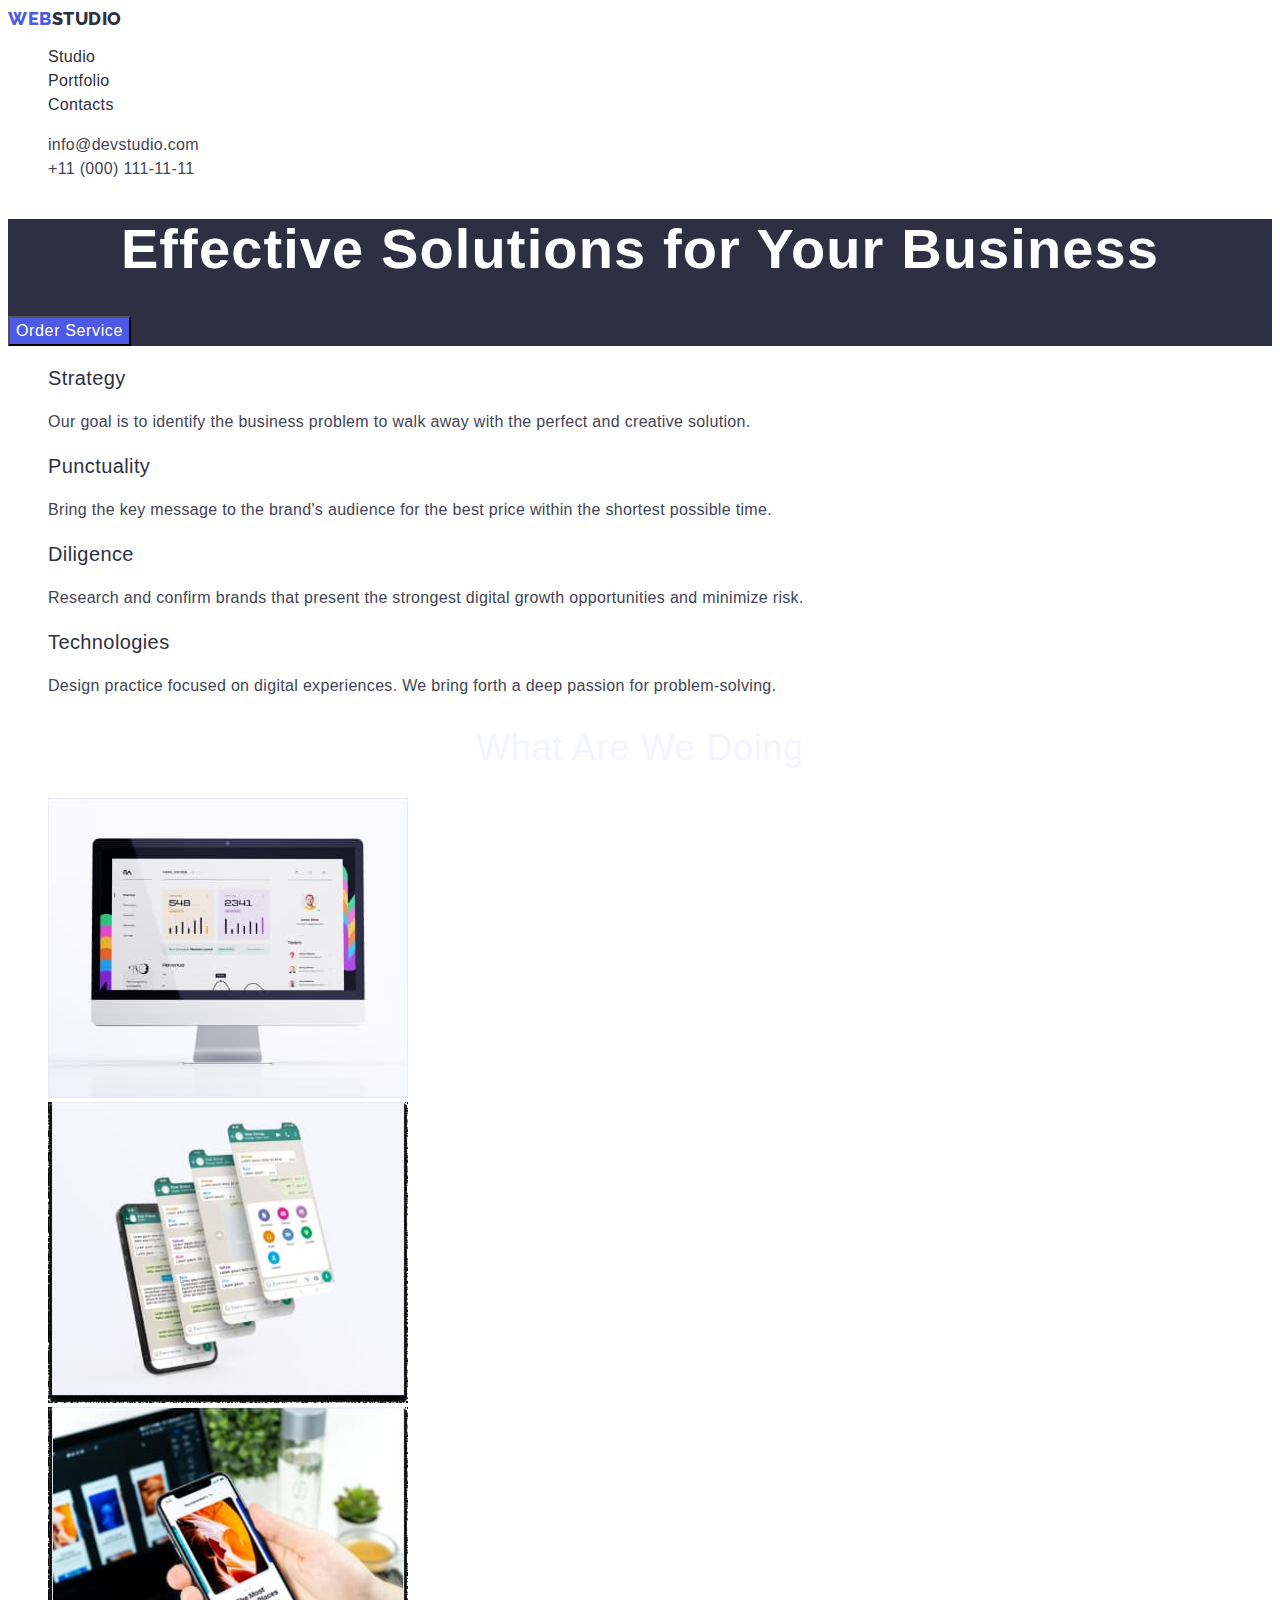
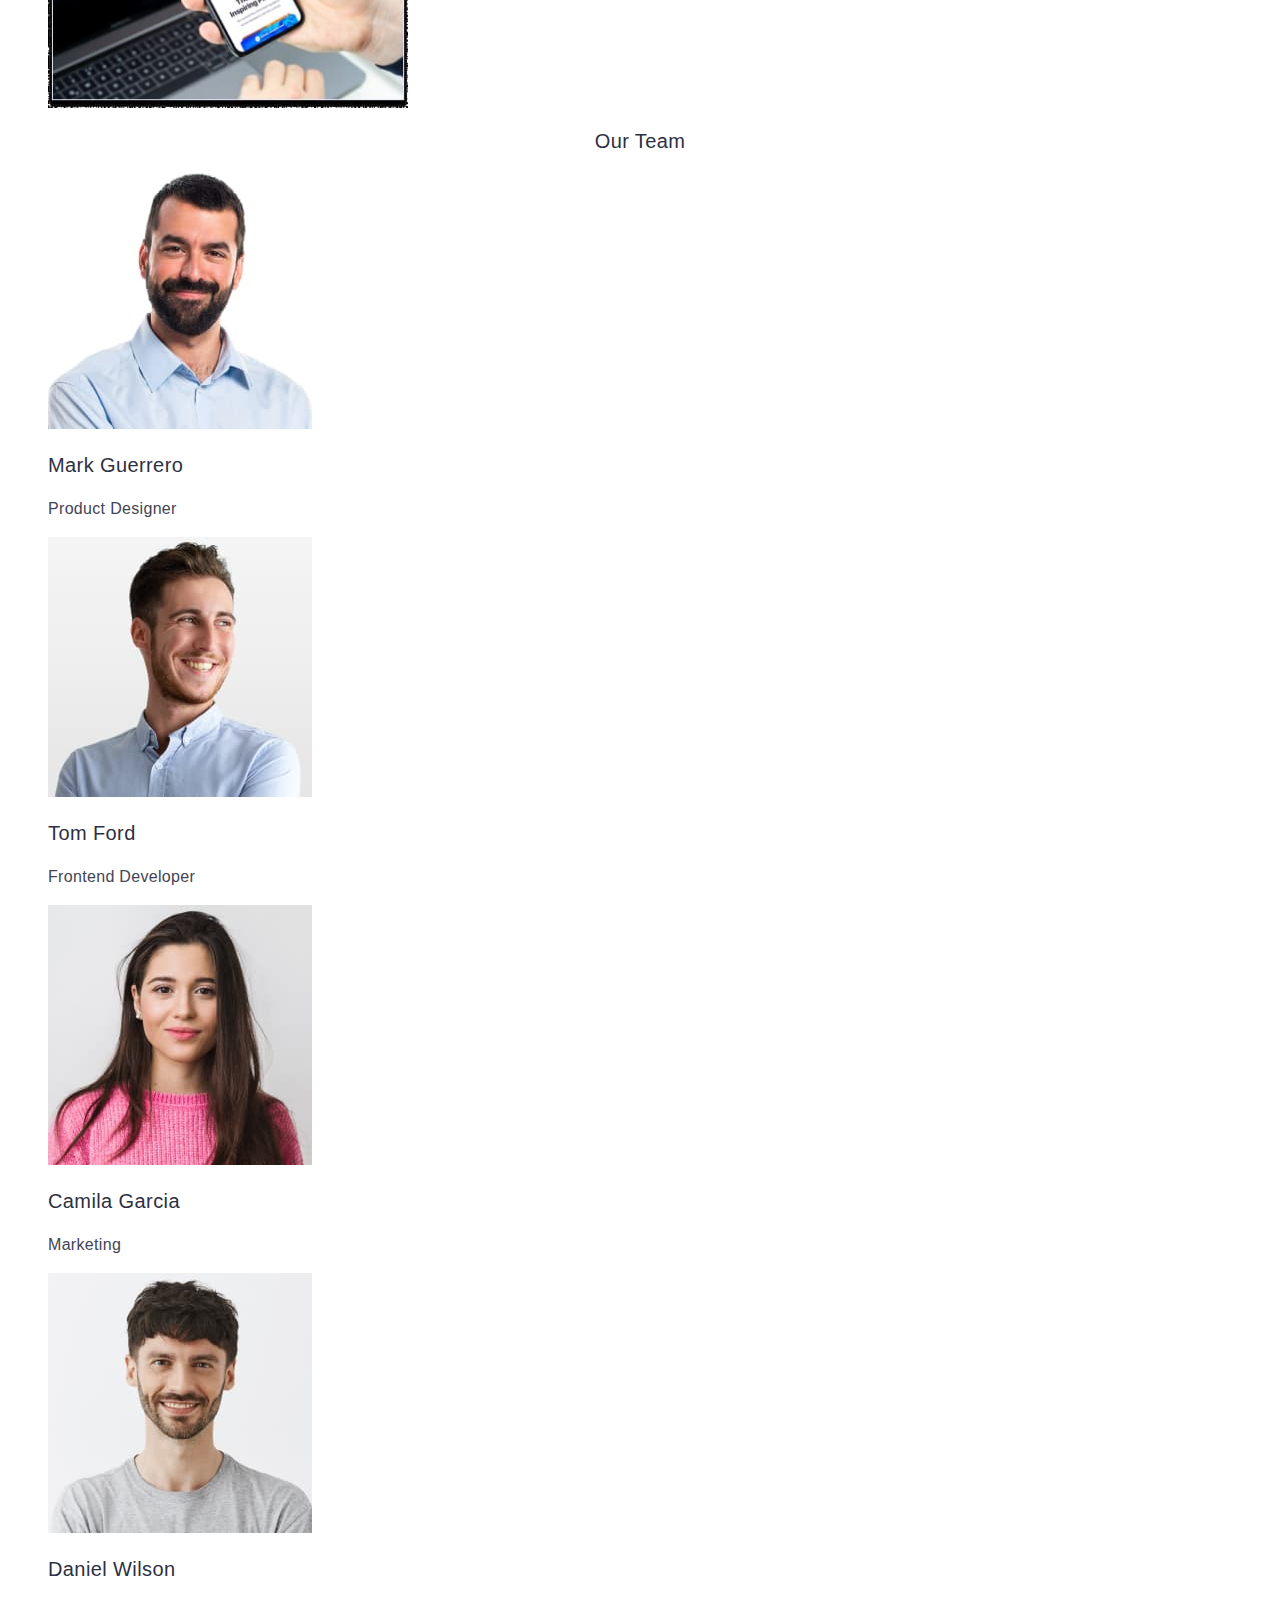
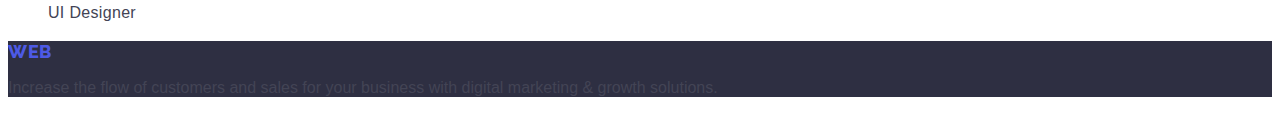
==== index.html @ c0834d3e "Update index.html" ====
<!DOCTYPE html>
<html lang="en">

<head>
  <meta charset="UTF-8">
  <meta http-equiv="X-UA-Compatible" content="IE=edge">
  <meta name="viewport" content="width=device-width, initial-scale=1.0">
  <title>WebStudio</title>
  <link rel="preconnect" href="https://fonts.googleapis.com">
  <link rel="preconnect" href="https://fonts.gstatic.com" crossorigin>
  <link href="https://fonts.googleapis.com/css2?family=Raleway:wght@400;500;700;800;900&display=swap" rel="stylesheet">
  <link rel="stylesheet" href="./css/styles.css">
</head>

<body>
  <header>
    <nav>
      <a href="./index.html" class="logo link">Web<span class="class-span">Studio</span></a>
      <ul class="list">
        <li>
          <a href="./index.html" class="link index-link">Studio</a>
        </li>
        <li>
          <a href="./portfolio.html" class="link index-link">Portfolio</a>
        </li>
        <li>
          <a href="" class="link index-link">Contacts</a>
        </li>
      </ul>
    </nav>
    <address class="addres_header">
      <ul class="list">
        <li>
          <a href="mailto:info@devstudio.com" class="link mail">info@devstudio.com</a>
        </li>
        <li>
          <a href="tel:+110001111111" class="link mail">+11 (000) 111-11-11</a>
        </li>
      </ul>
    </address>
  </header>
  <main>
    <section class="sectionindex">
      <!--1-->
      <h1 class="h1index">Effective Solutions
        for Your Business</h1>
      <button type="button" class="buttonorder">Order Service</button>
    </section>
    <section class="sectiontwoindex">
      <!--section 2-->
      <h2 hidden class="h2section2">Advantage</h2>
      <ul class="list">
        <li>
          <h3 class="sectiontwoh">Strategy</h3>
          <p class="sectiontwo-p">Our goal is to identify the business problem to walk away with the perfect and
            creative solution.</p>
        </li>
        <li>
          <h3 class="sectiontwoh">Punctuality</h3>
          <p class="sectiontwo-p">Bring the key message to the brand's audience for the best price within the shortest
            possible time.</p>
        </li>
        <li>
          <h3 class="sectiontwoh">Diligence</h3>
          <p class="sectiontwo-p">Research and confirm brands that present the strongest digital growth opportunities
            and minimize risk.</p>
        </li>
        <li>
          <h3 class="sectiontwoh">Technologies</h3>
          <p class="sectiontwo-p">Design practice focused on digital experiences. We bring forth a deep passion for
            problem-solving.</p>
        </li>
      </ul>
    </section>
    <section class="section-3index">
      <!--section 3-->
      <h2 class="section-threeh">What are we doing</h2>
      <ul class="list">
        <li>
          <img src="./images/section2/img-1.jpg" alt="computer" width="360" />
        </li>
        <li>
          <img src="./images/section2/img-2.jpg" alt="smartphone" width="360" />
        </li>
        <li>
          <img src="./images/section2/img-3.jpg" alt="smartphone" width="360" />
        </li>
      </ul>
    </section>
    <section class="section-3index">
      <!--4-->
      <h2 class="section-four">Our Team</h2>
      <ul class="list">
        <li class="section4-li">
          <img src="./images/section3/mark-guererro.jpg" alt="human" width="264" height="260" />
          <h3 class="section-3h">Mark Guerrero</h3>
          <p class="sectiontwo-p">Product Designer</p>
        </li>
        <li class="section4-li">
          <img src="./images/section3/tom-ford.jpg" alt="human" width="264" height="260" />
          <h3 class="section-3h">Tom Ford</h3>
          <p class="sectiontwo-p">Frontend Developer</p>
        </li>
        <li class="section4-li">
          <img src="./images/section3/camila-garcia.jpg" alt="girl" width="264" height="260" />
          <h3 class="section-3h">Camila Garcia</h3>
          <p class="sectiontwo-p">Marketing</p>
        </li>
        <li class="section4-li">
          <img src="./images/section3/daniel-wilson.jpg" alt="human" width="264" height="260" />
          <h3 class="section-3h">Daniel Wilson</h3>
          <p class="sectiontwo-p">UI Designer</p>
        </li>
      </ul>
    </section>
  </main>
  <footer class="fon-footer">
    <a href="./index.html" class="logo link">Web<span class="class-span">Studio</span></a>
    <p class="footer-text">Increase the flow of customers and sales for your business with digital marketing & growth
      solutions.</p>
  </footer>
</body>

</html>
---- css/styles.css ----
/*PORTFOLIO*/
/*body*/
body{
  font-family: "Roboto", sans-serif;
}
  body{
    color: #434455;
    background-color: #FFFFFF;
  }
/*logo*/
/*.logo{
  font-family: 'Raleway', sans-serif
}*/
.logo{
  font-family: "Raleway",sans-serif;
  font-weight: 800;
  font-size: 18px;
  line-height: 1.17;
  letter-spacing: 0.03em;
  text-transform: uppercase;
  color: #4d5ae5;
}
.class-span{
  color: #2e2f42;
}

/*NAV*/
.mail{
    font-weight: 500;
      line-height: 1.5;
      letter-spacing: 0.02em;
color: #434455;
      font-style: normal;
}
/*нижнее подчеркивание*/
.link{
text-decoration: none;
}
/*toczka v spiske*/
.list{
  list-style: none;
}

.link:hover{
  color: #404bbf;
}
.link:focus{
  color: #404bbf;
}







/*addres_header*/
.addres_header{
  font-style: normal;
}


.mail:hover{
  color: #404bbf;
}
.mail:focus{
  color: #404bbf;
}
                      /*1 ul*/


.filters{
  font-family: "Roboto", sans-serif;
  font-weight: 500;
  font-size: 16px;
  line-height: 1.5;
  letter-spacing: 0.04em;
  color: #4d5ae5;
  background-color: #F4F4FD;
  cursor: pointer;
}
.filters:hover{
  color: #FFFFFF;
  background-color: #404BBF;
}
.filters:focus{
  color: #FFFFFF;
  background-color: #404BBF;
}
                      /*2 ul*/


                    /*2 ul*/
.list-2{
  font-weight: 500;
  font-size: 20px;
  line-height: 1.2;
  letter-spacing: 0.02em;
  color: #2e2f42;
}
.small-text{
  font-size: 16px;
  line-height: 1.5;
  letter-spacing: 0.02em;
  color: #434455;
}
/*footer*/
.fon-footer{
  background-color: #2e2f42;
}
/*spisok 1 sekcia*/

/*PORTFOLIO*/

/*INDEX.HTML*/
.index-link{
  line-height: 1.5;
  font-weight: 500;
  font-size: 16px;
  letter-spacing: 0.02em;
  color: #2e2f42;
}
.portfolio-link{
  line-height: 1.5;
  font-weight: 500;
  font-size: 16px;
  letter-spacing: 0.02em;
  color: #2e2f42;
}

.contacts-link{
  line-height: 1.5;
  font-weight: 500;
  font-size: 16px;
  letter-spacing: 0.02em;
  color: #2e2f42;
}

.sectionindex{
  background-color: #2e2f42;
}
.h1index{
  font-size: 56px;
  line-height: 1.07;
  text-align: center;
  letter-spacing: 0.02em;
  color: #ffffff;
}
.buttonorder{
  background-color: #4D5AE5;
  font-family: 'Roboto',sans-serif;
  font-weight: 500;
  font-size: 16px;
  line-height: 1.5;
  letter-spacing: 0.04em;
  color: #ffffff;
  cursor: pointer;
}
.buttonorder:hover{
  background-color: #404BBF;
}
.buttonorder:focus{
  background-color: #404BBF;
}
.sectiontwoh{
  font-weight: 500;
  font-size: 20px;
  line-height: 1.2;
  letter-spacing: 0.02em;
color: #2e2f42;
}
.sectiontwo-p{
  font-size: 16px;
  line-height: 1.5;
letter-spacing: 0.02em;
  color: #434455;
}
.section-threeh{
font-weight: 500;
font-size: 36px;
line-height: 1.11;
text-align: center;
letter-spacing: 0.02em;
color: #F4F4FD;
text-transform: capitalize;
}
.section-four{
  font-weight: 500;
  font-size: 20px;
  line-height: 1.2;
  text-align: center;
  letter-spacing: 0.02em;
  color: #2e2f42 ;
  text-transform: capitalize;
}

.section-index{
  background-color: #F4F4FD;

}
.section4-li{
  background-color: #FFFFFF;
}
/*zagolovok 4 sekcia h3*/
.section-3h{
  font-weight: 500;
  font-size: 20px;
  line-height: 1.2;
  letter-spacing: 0.02em;
  color: #2e2f42;
}
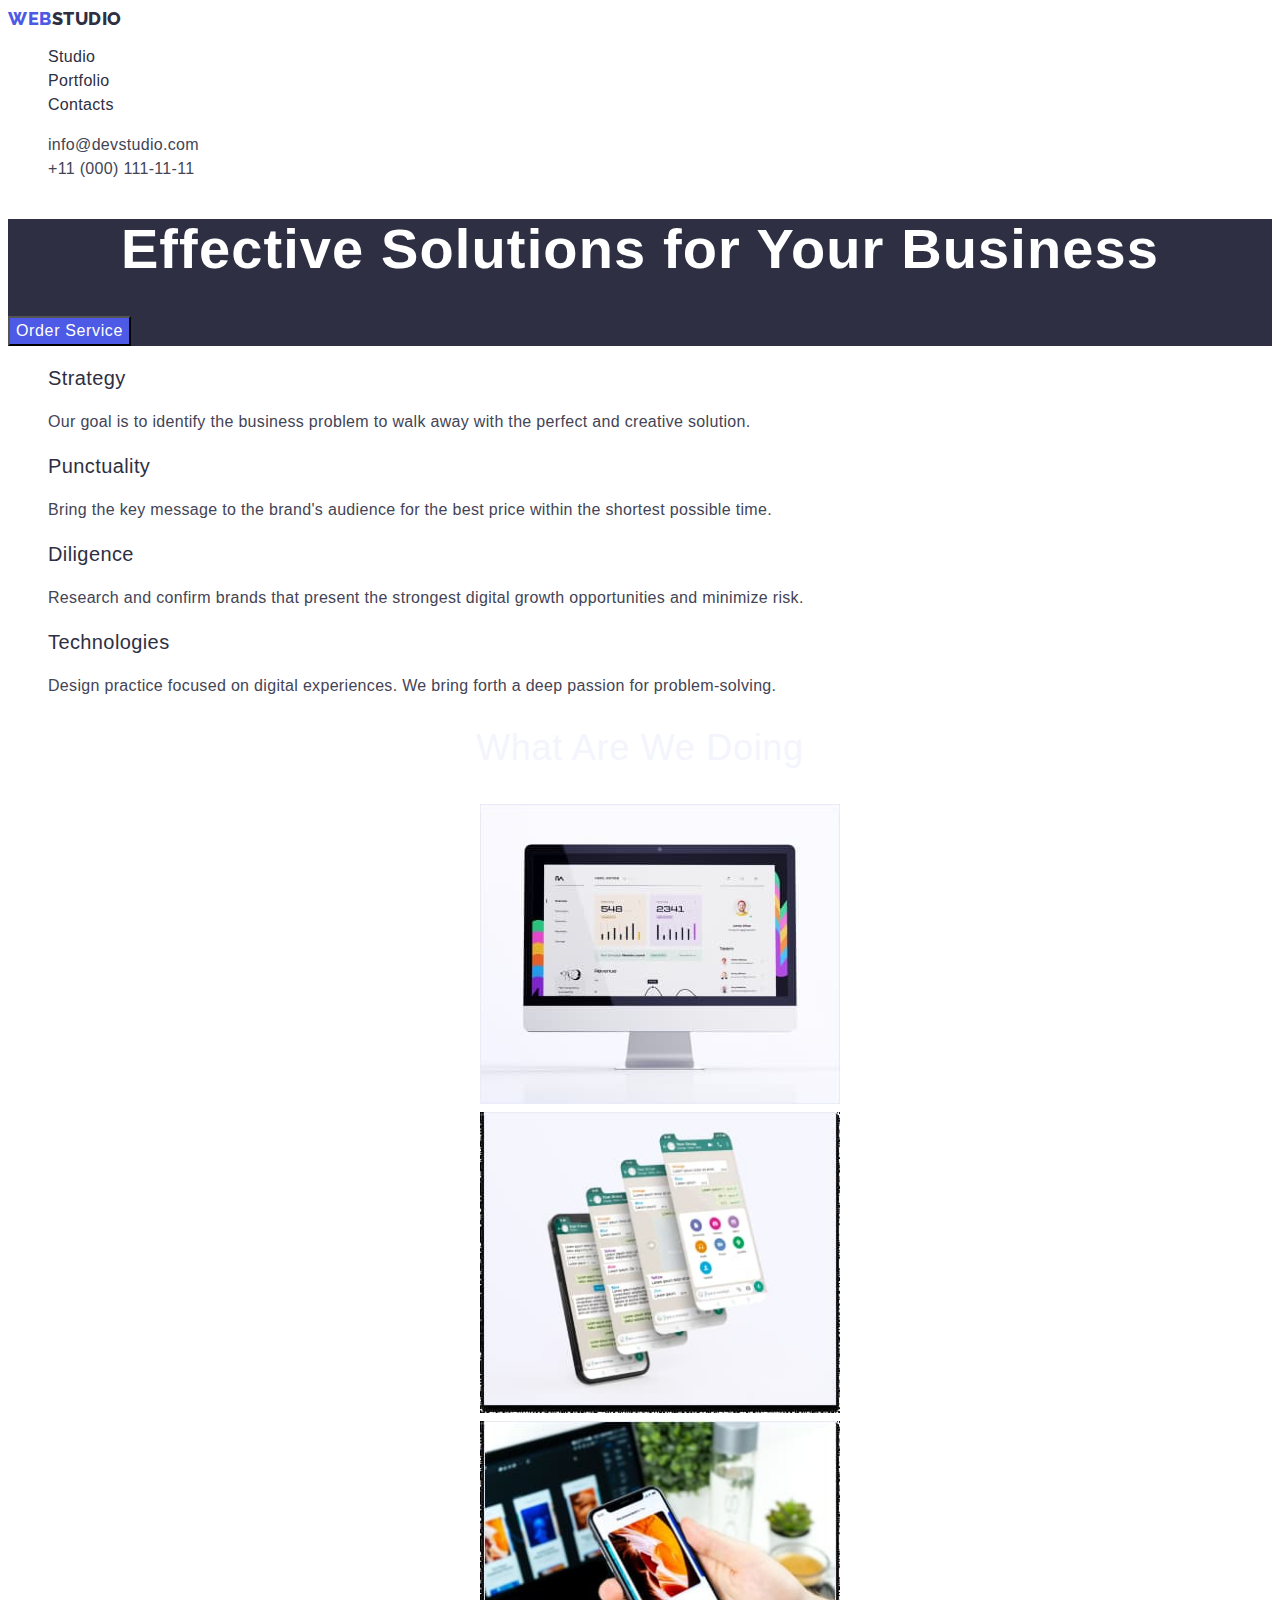
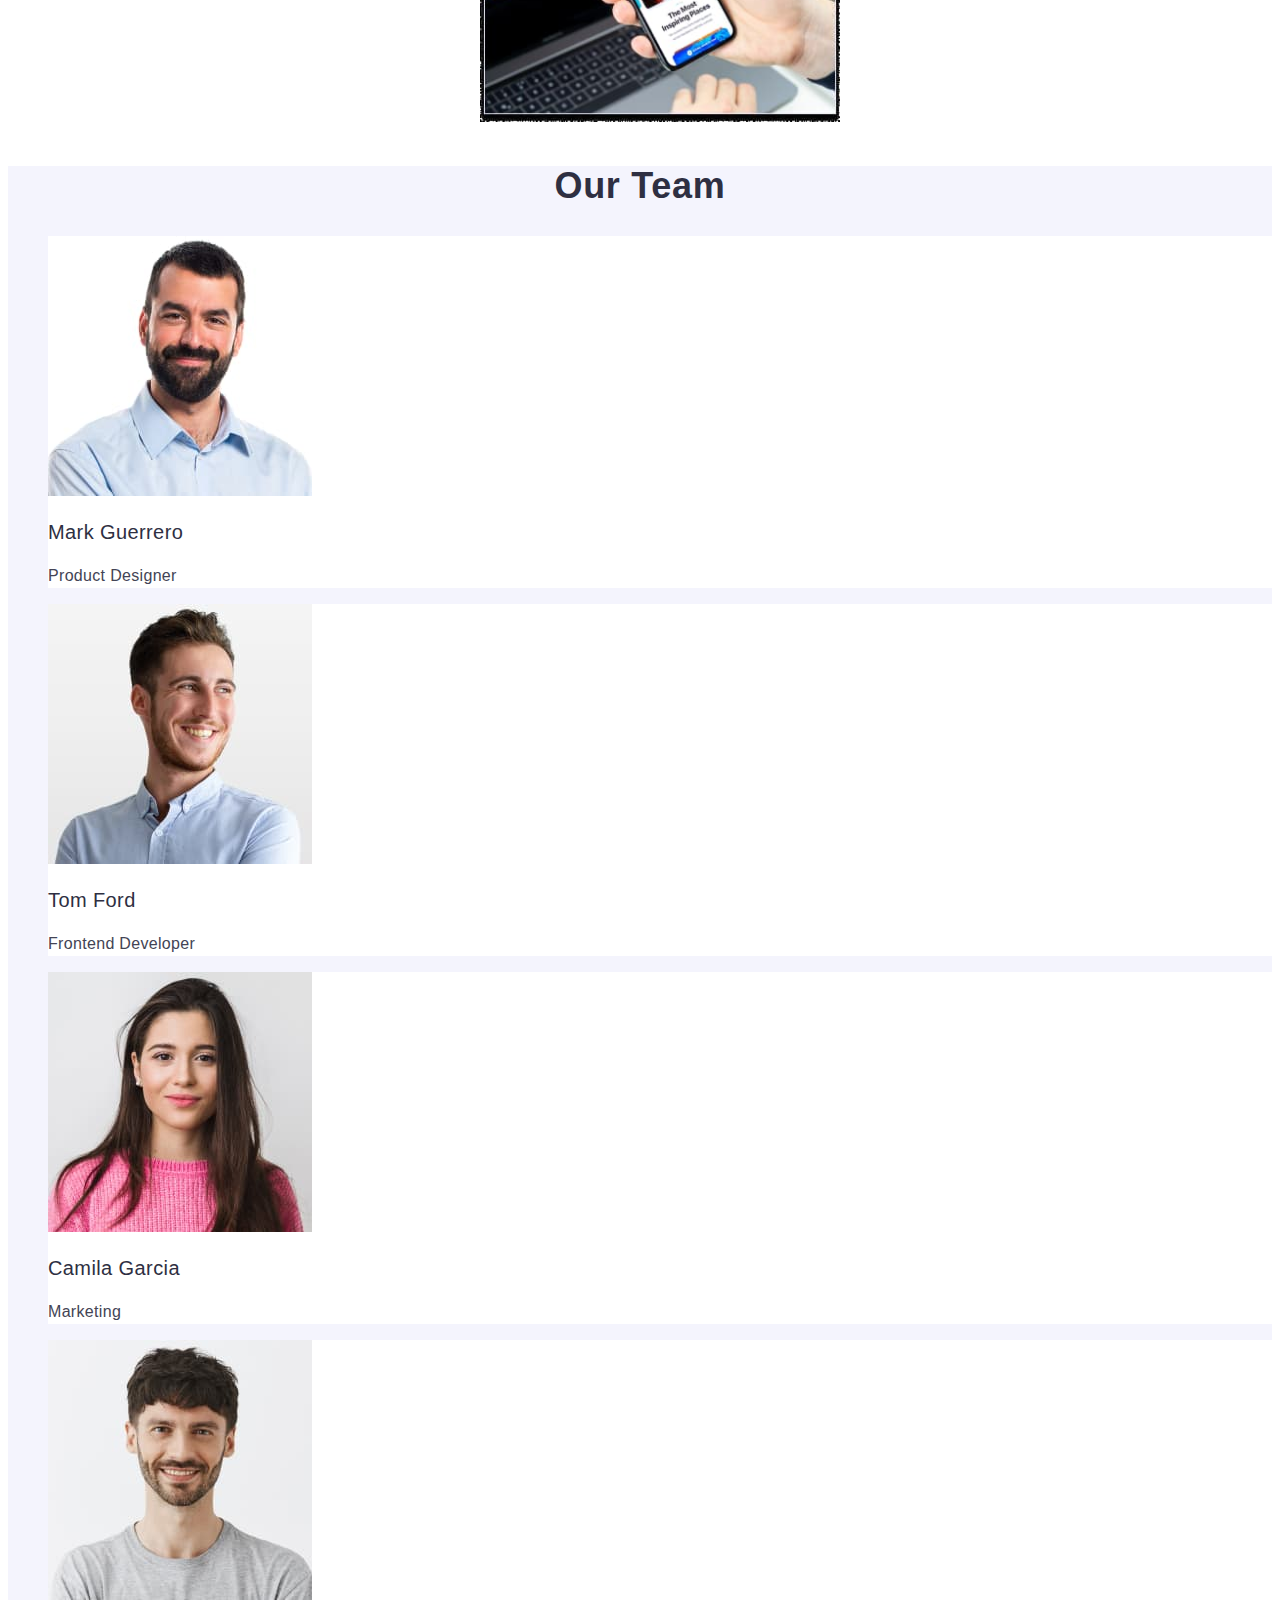
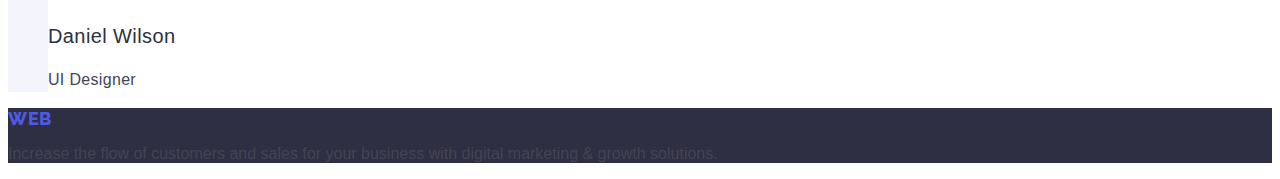
==== commit e178cc62: "Update index.html" ====
--- a/index.html
+++ b/index.html
@@ -72,7 +72,7 @@
         </li>
       </ul>
     </section>
-    <section class="section-3index">
+    <section class="sectionthreeindex">
       <!--section 3-->
       <h2 class="section-threeh">What are we doing</h2>
       <ul class="list">
@@ -87,7 +87,7 @@
         </li>
       </ul>
     </section>
-    <section class="section-3index">
+    <section class="sectionfourindex">
       <!--4-->
       <h2 class="section-four">Our Team</h2>
       <ul class="list">
--- a/css/styles.css
+++ b/css/styles.css
@@ -175,6 +175,17 @@
 letter-spacing: 0.02em;
   color: #434455;
 }
+/*3 sekcia*/
+.sectionthreeindex{
+  font-weight: 500;
+  font-size: 36px;
+  line-height: 1.11;
+  text-align: center;
+  letter-spacing: 0.02em;
+  color: #2e2f42 ;
+  text-transform: capitalize;
+}
+
 .section-threeh{
 font-weight: 500;
 font-size: 36px;
@@ -184,28 +195,32 @@
 color: #F4F4FD;
 text-transform: capitalize;
 }
-.section-four{
+.sectionfourindex{
+background-color: #F4F4FD;
+}
+
+.section-index{
+  background-color: #F4F4FD;
+
+}
+.section4-li{
+  background-color: #FFFFFF;
+}
+/*zagolovok 4 sekcia h3*/
+.section-3h{
   font-weight: 500;
   font-size: 20px;
   line-height: 1.2;
+  letter-spacing: 0.02em;
+  color: #2e2f42;
+}
+
+/*h2 section 4 */
+.section-four{
+  font-size: 36px;
+  line-height: 1.11;
   text-align: center;
   letter-spacing: 0.02em;
-  color: #2e2f42 ;
   text-transform: capitalize;
-}
-
-.section-index{
-  background-color: #F4F4FD;
-
-}
-.section4-li{
-  background-color: #FFFFFF;
-}
-/*zagolovok 4 sekcia h3*/
-.section-3h{
-  font-weight: 500;
-  font-size: 20px;
-  line-height: 1.2;
-  letter-spacing: 0.02em;
-  color: #2e2f42;
-}
+  color: #2e2f42;
+}
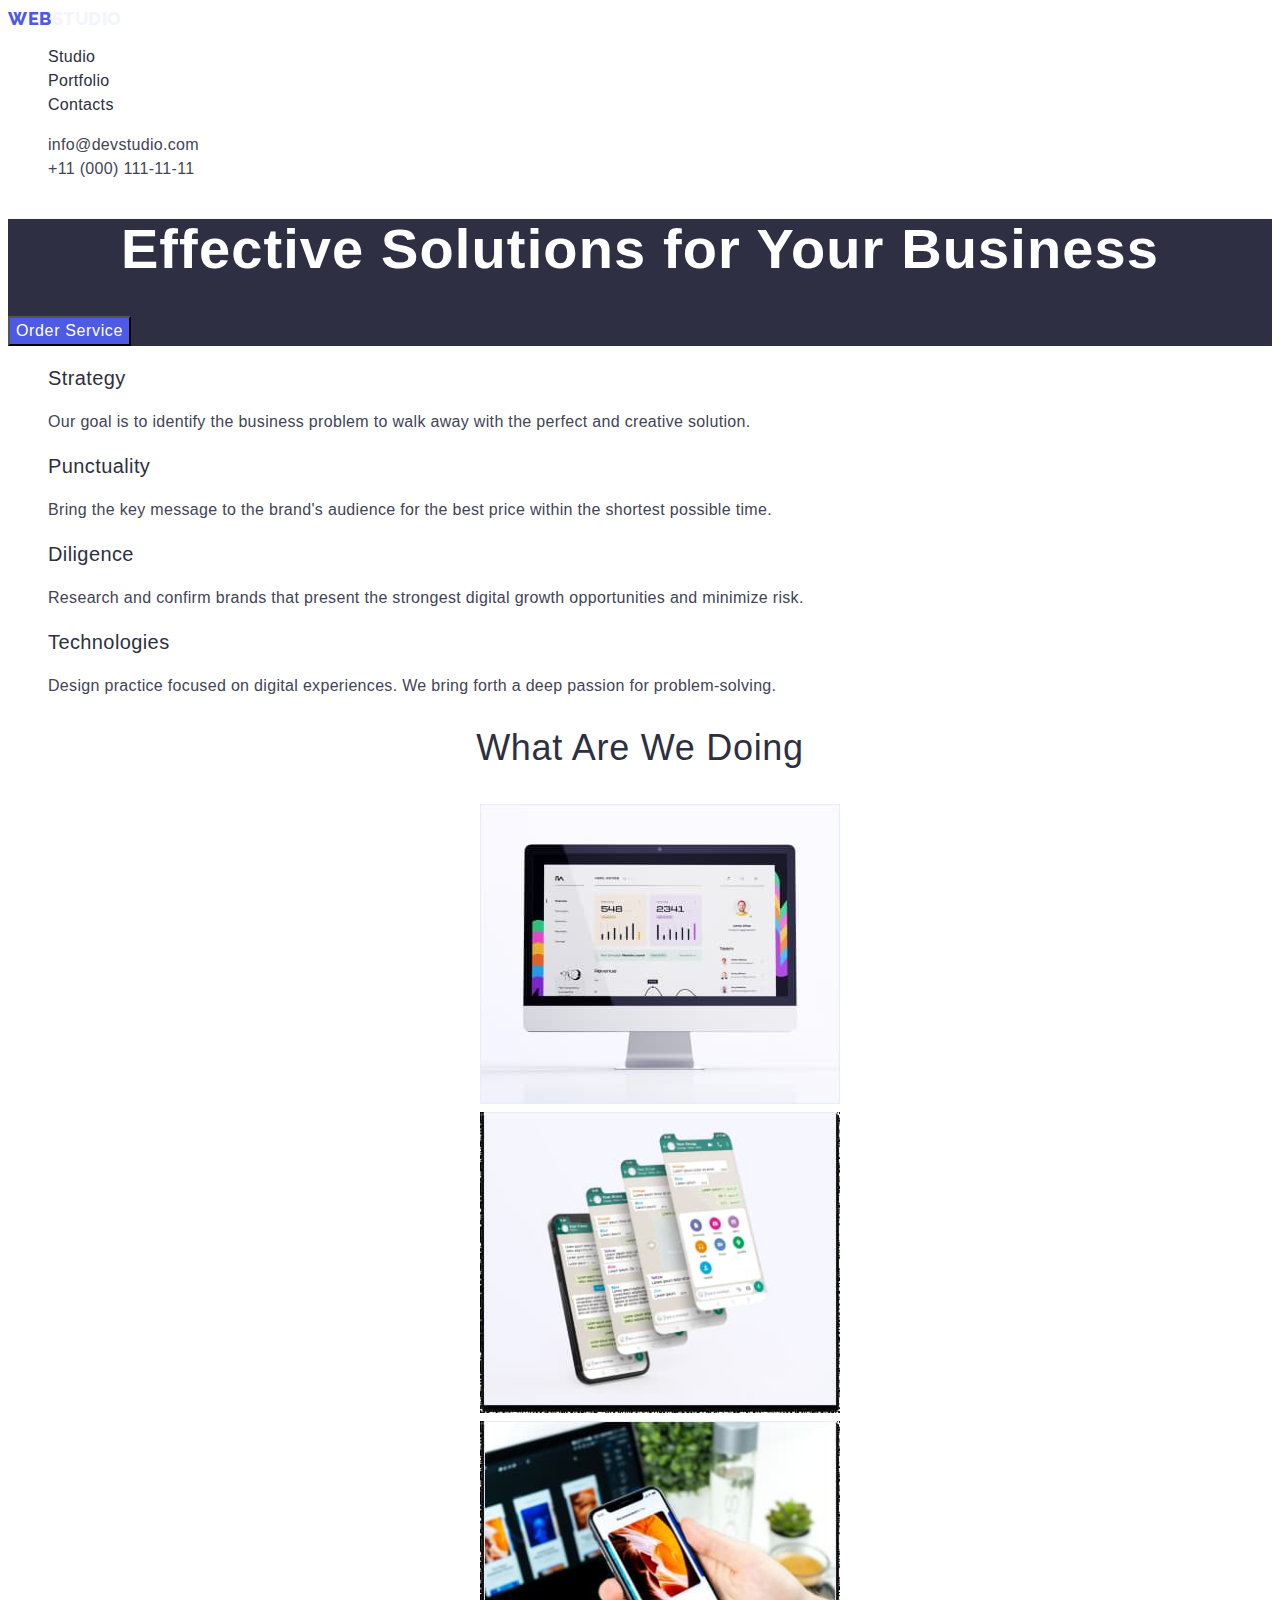
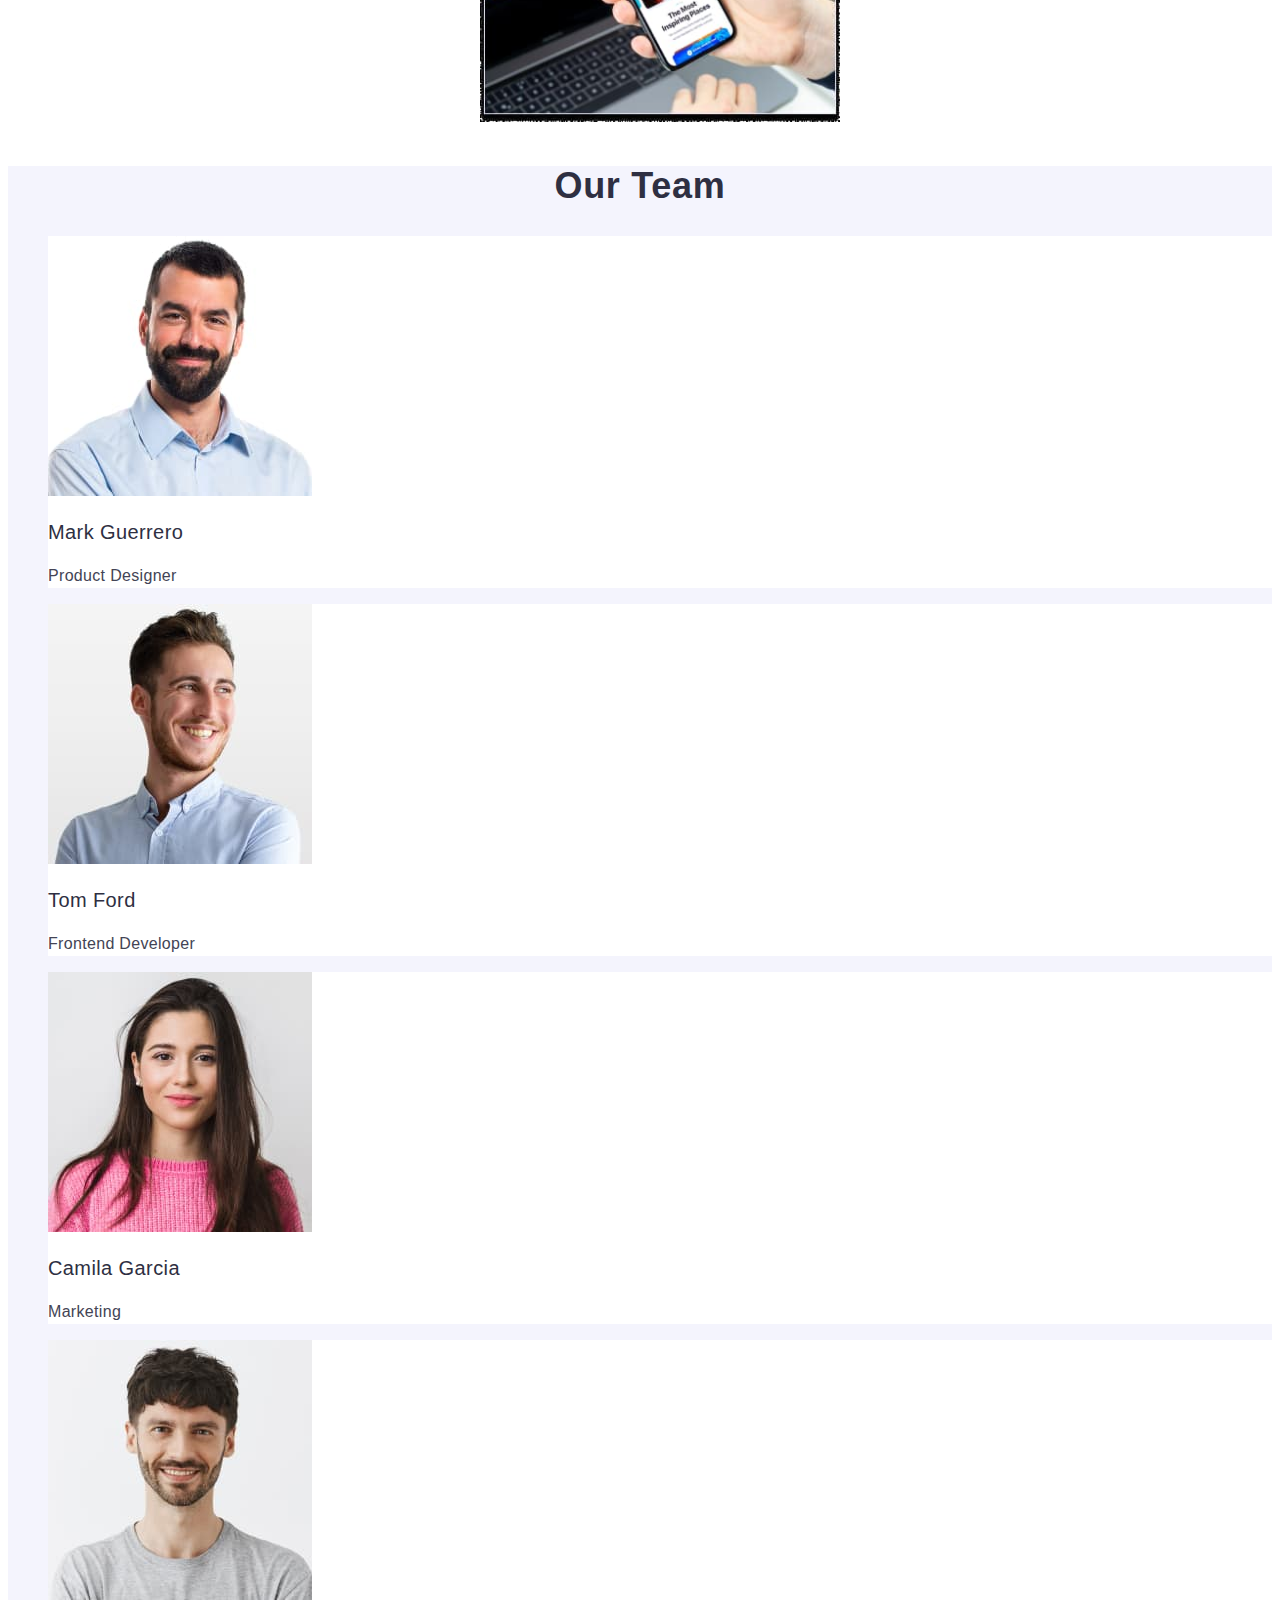
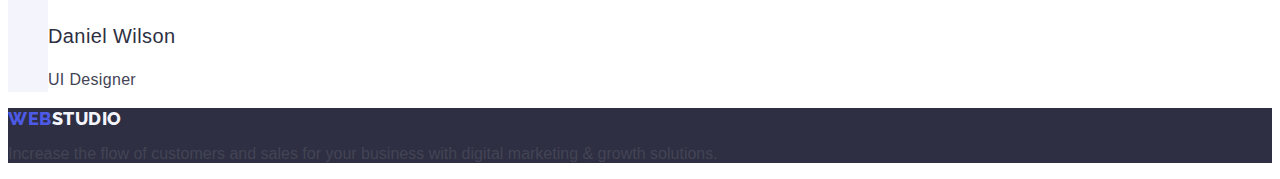
==== commit e70be293: "Update index.html" ====
--- a/index.html
+++ b/index.html
@@ -48,7 +48,7 @@
     </section>
     <section class="sectiontwoindex">
       <!--section 2-->
-      <h2 hidden class="h2section2">Advantage</h2>
+      <h2 hidden class="hsection">Advantage</h2>
       <ul class="list">
         <li>
           <h3 class="sectiontwoh">Strategy</h3>
--- a/css/styles.css
+++ b/css/styles.css
@@ -21,7 +21,7 @@
   color: #4d5ae5;
 }
 .class-span{
-  color: #2e2f42;
+  color: #f4f4fd;
 }
 
 /*NAV*/
@@ -192,7 +192,7 @@
 line-height: 1.11;
 text-align: center;
 letter-spacing: 0.02em;
-color: #F4F4FD;
+color: #2e2f42;
 text-transform: capitalize;
 }
 .sectionfourindex{
@@ -224,3 +224,11 @@
   text-transform: capitalize;
   color: #2e2f42;
 }
+
+:root {
+
+
+  css declarations;
+
+
+}
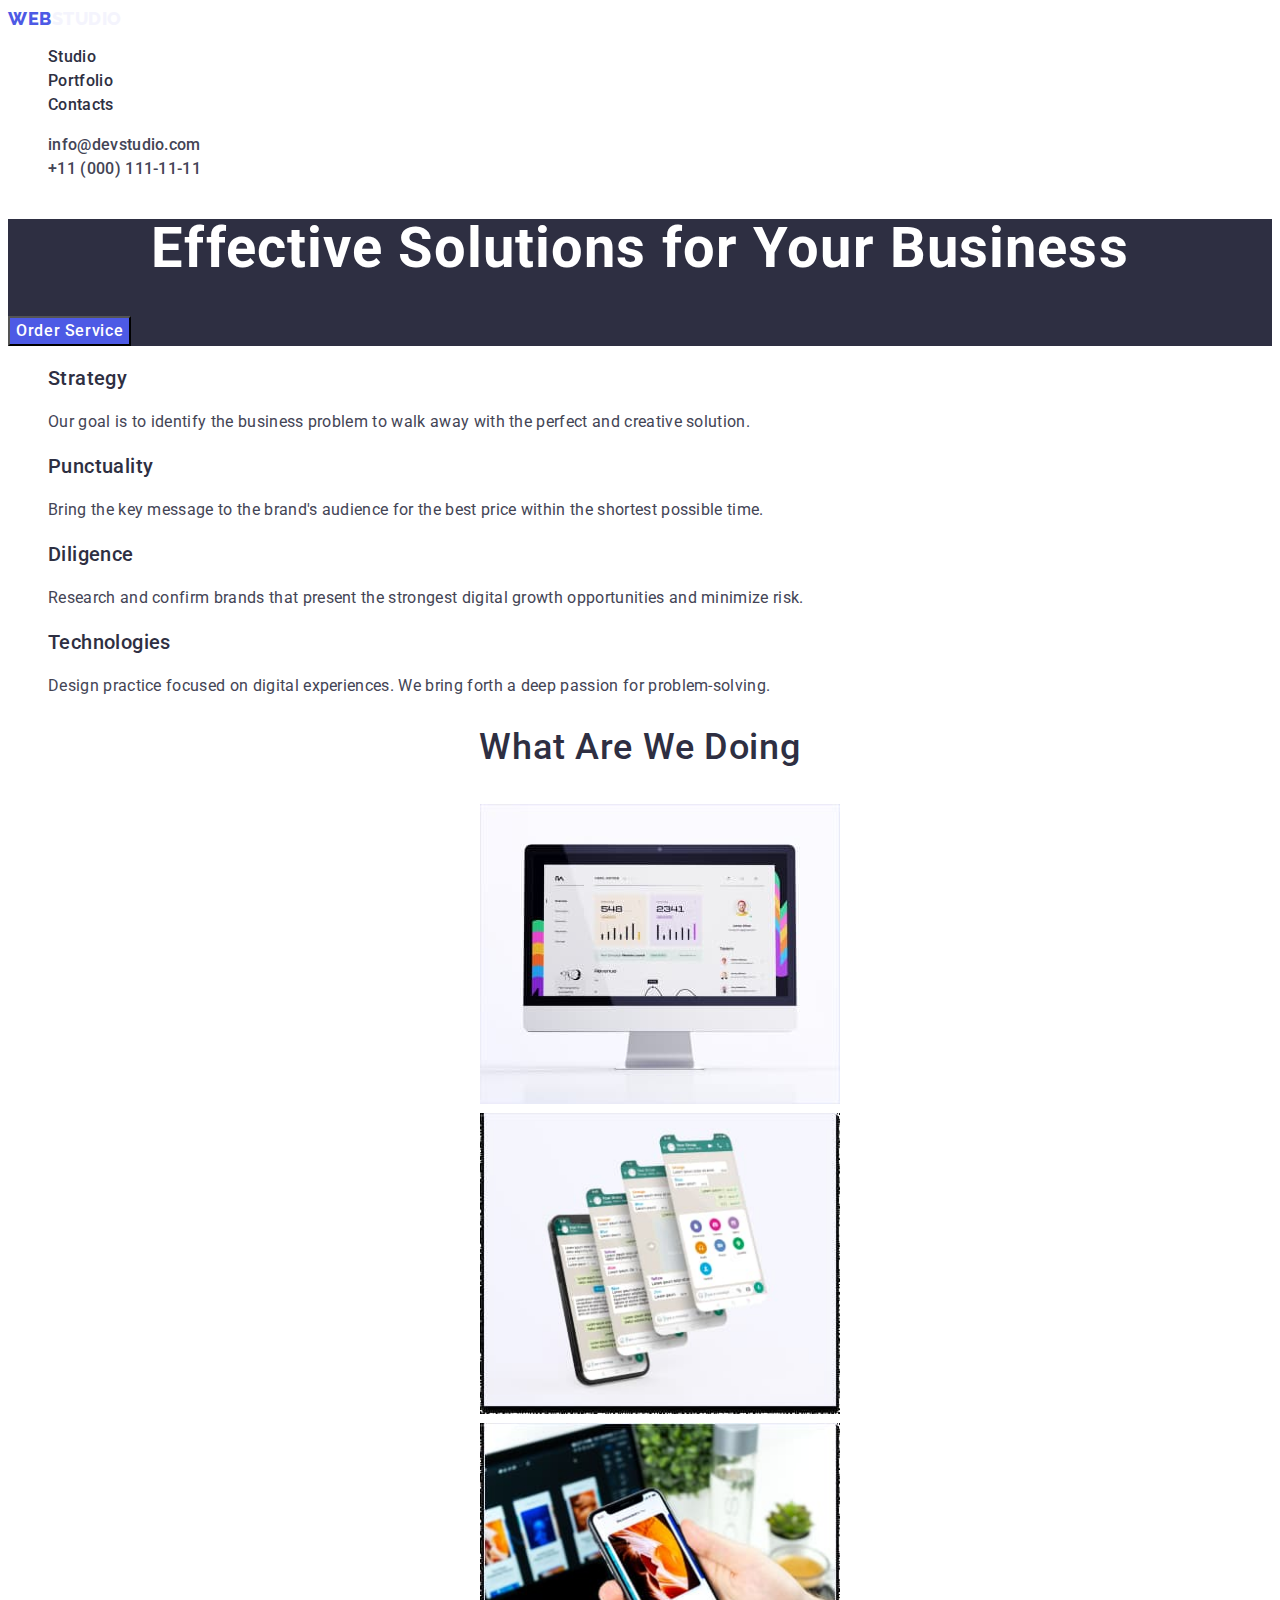
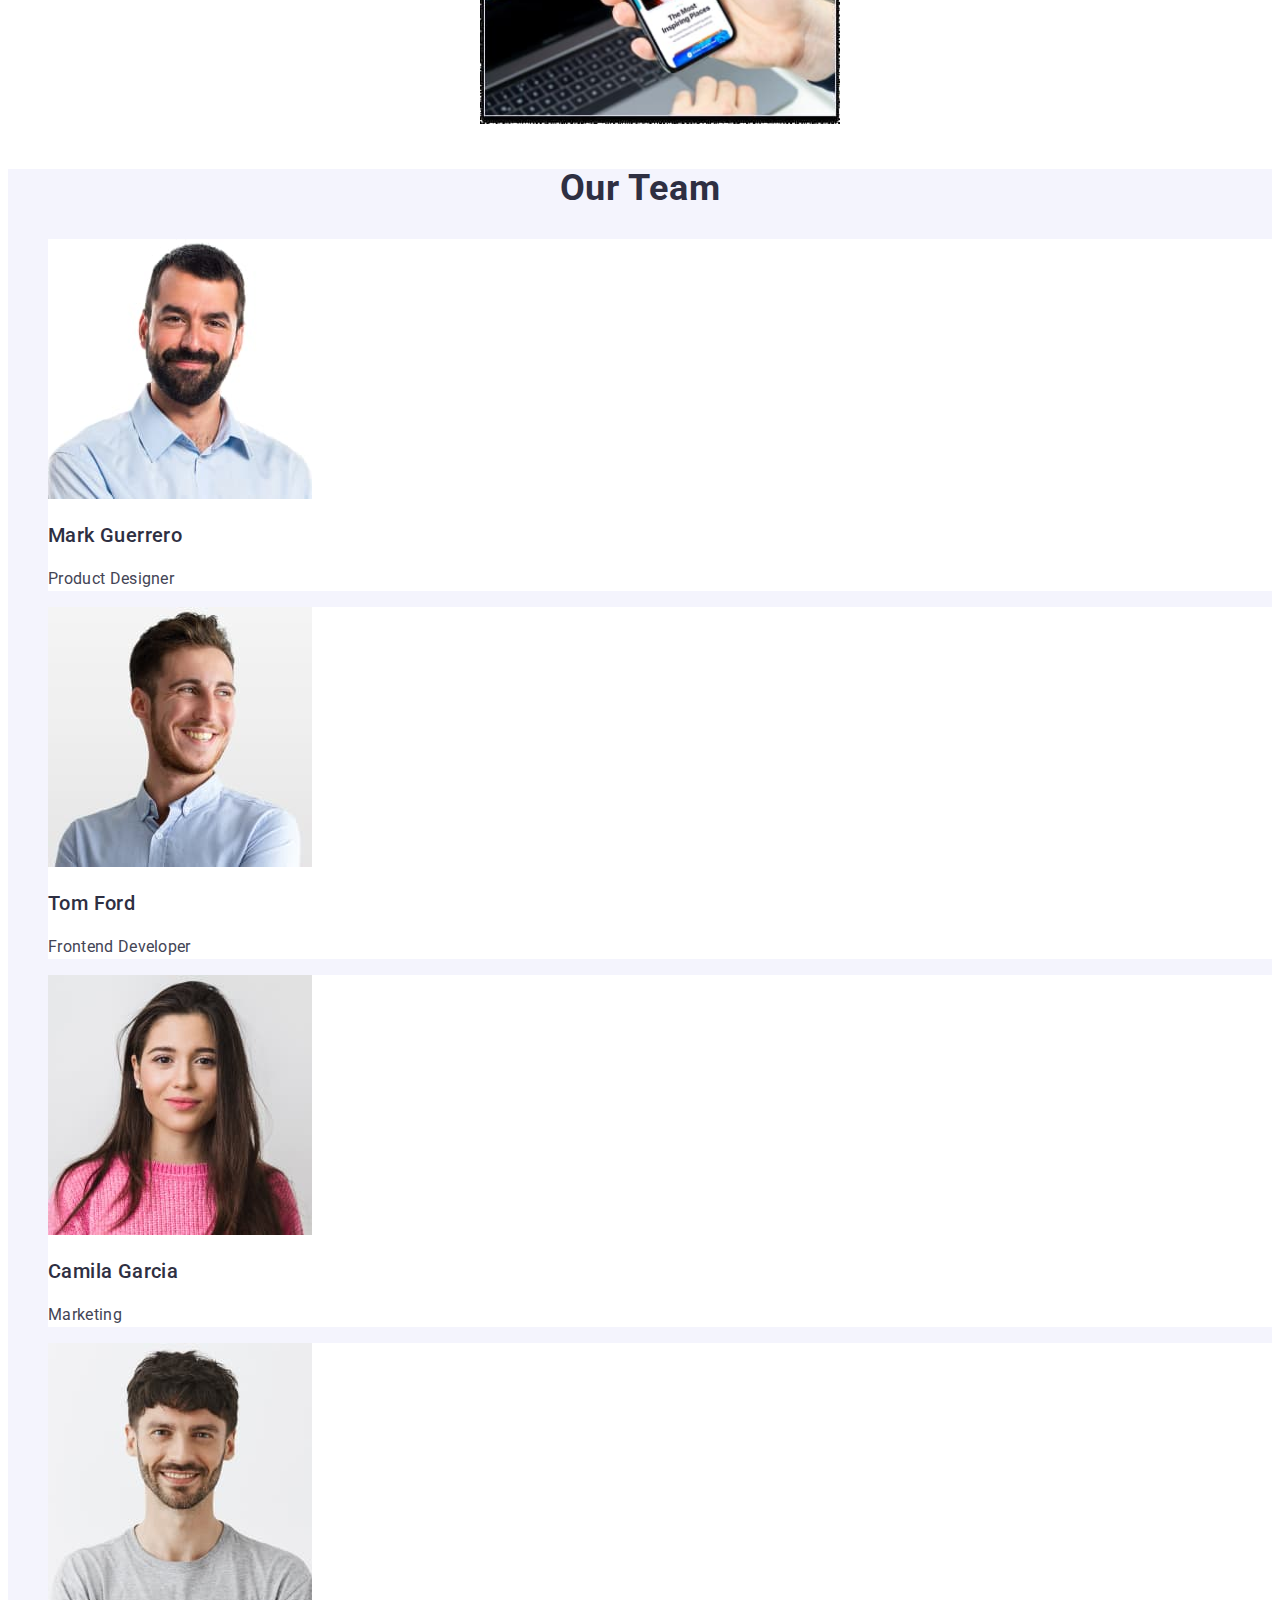
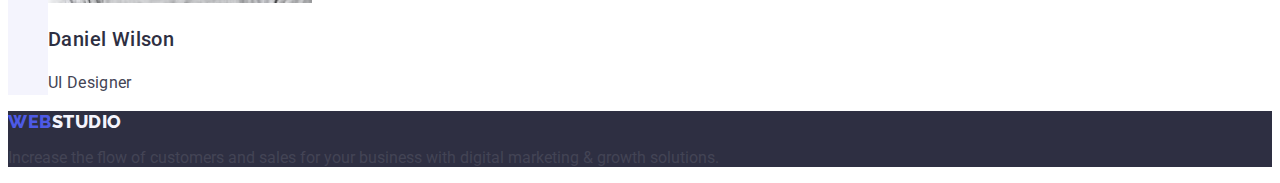
==== commit 4ced5528: "Update index.html" ====
--- a/index.html
+++ b/index.html
@@ -8,7 +8,7 @@
   <title>WebStudio</title>
   <link rel="preconnect" href="https://fonts.googleapis.com">
   <link rel="preconnect" href="https://fonts.gstatic.com" crossorigin>
-  <link href="https://fonts.googleapis.com/css2?family=Raleway:wght@400;500;700;800;900&display=swap" rel="stylesheet">
+  <link href="https://fonts.googleapis.com/css2?family=Raleway:wght@800&family=Roboto:wght@400;500;700;900&display=swap" rel="stylesheet">
   <link rel="stylesheet" href="./css/styles.css">
 </head>
 
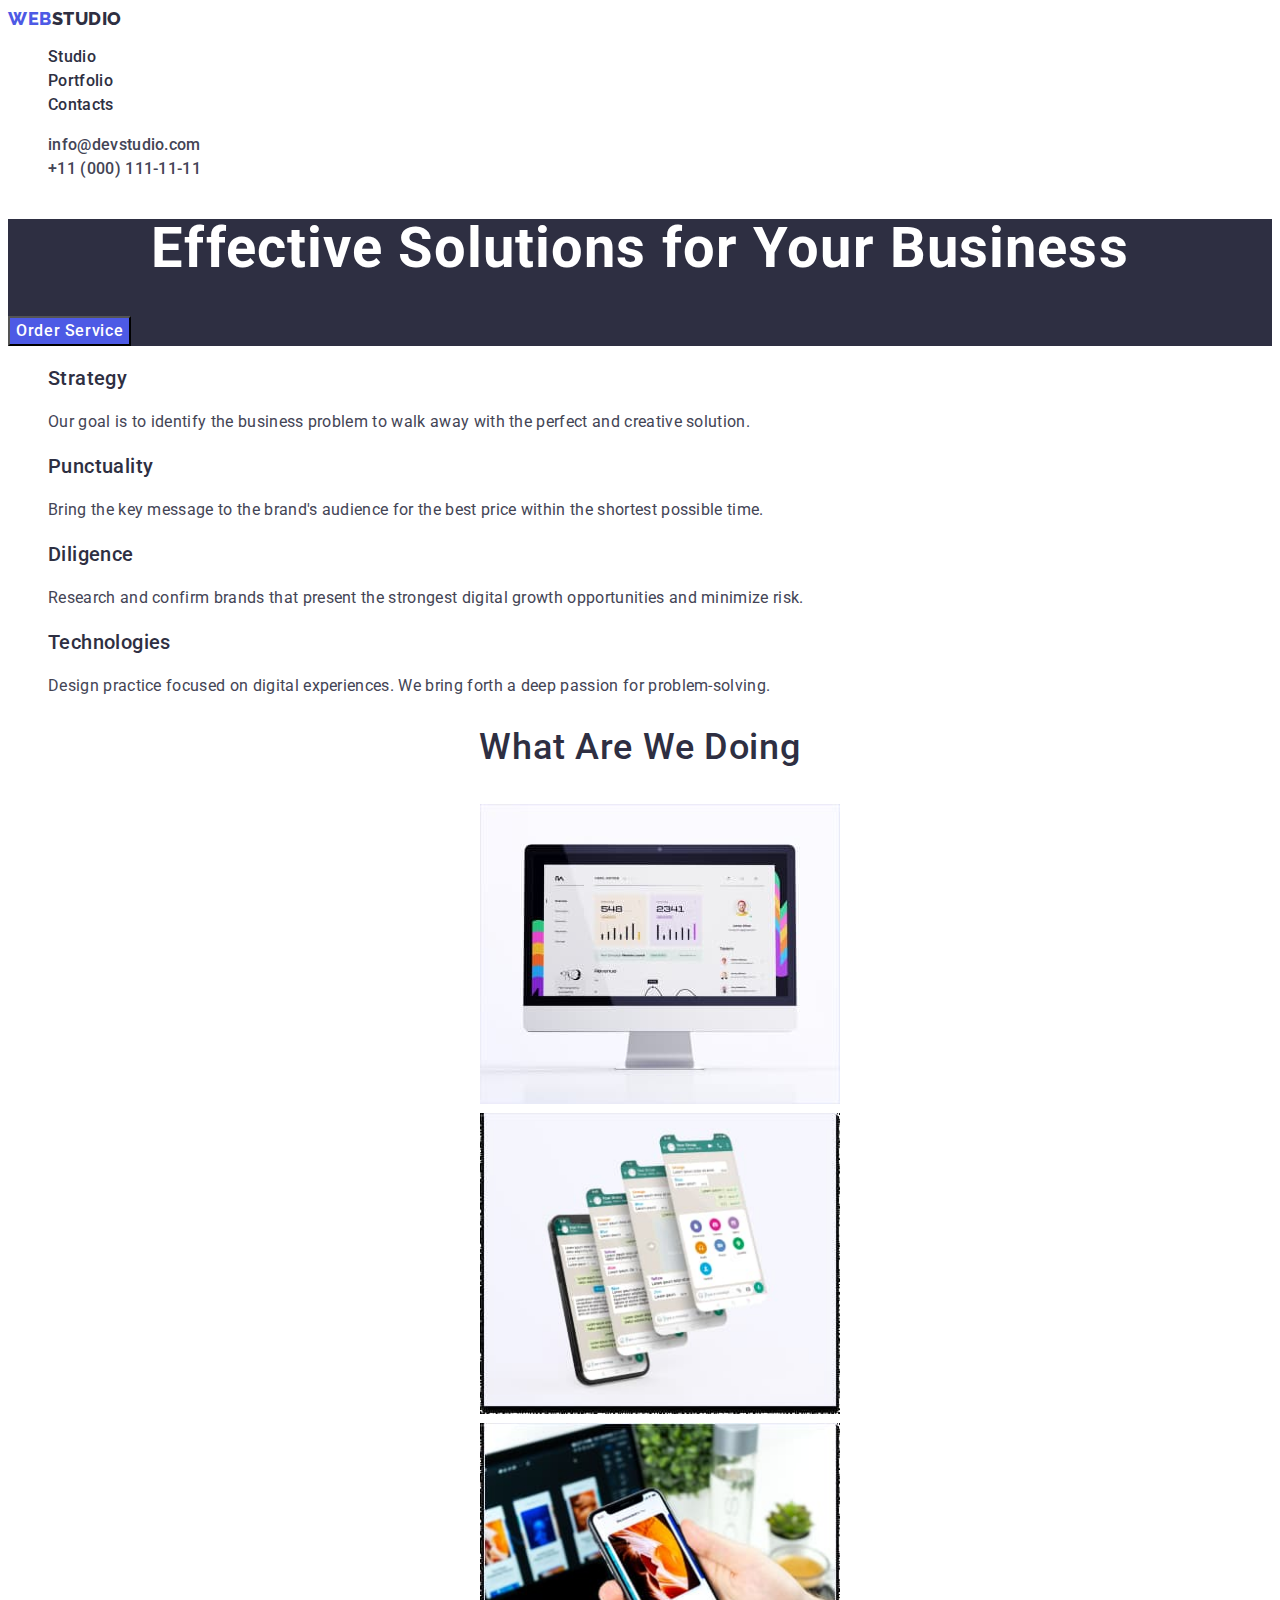
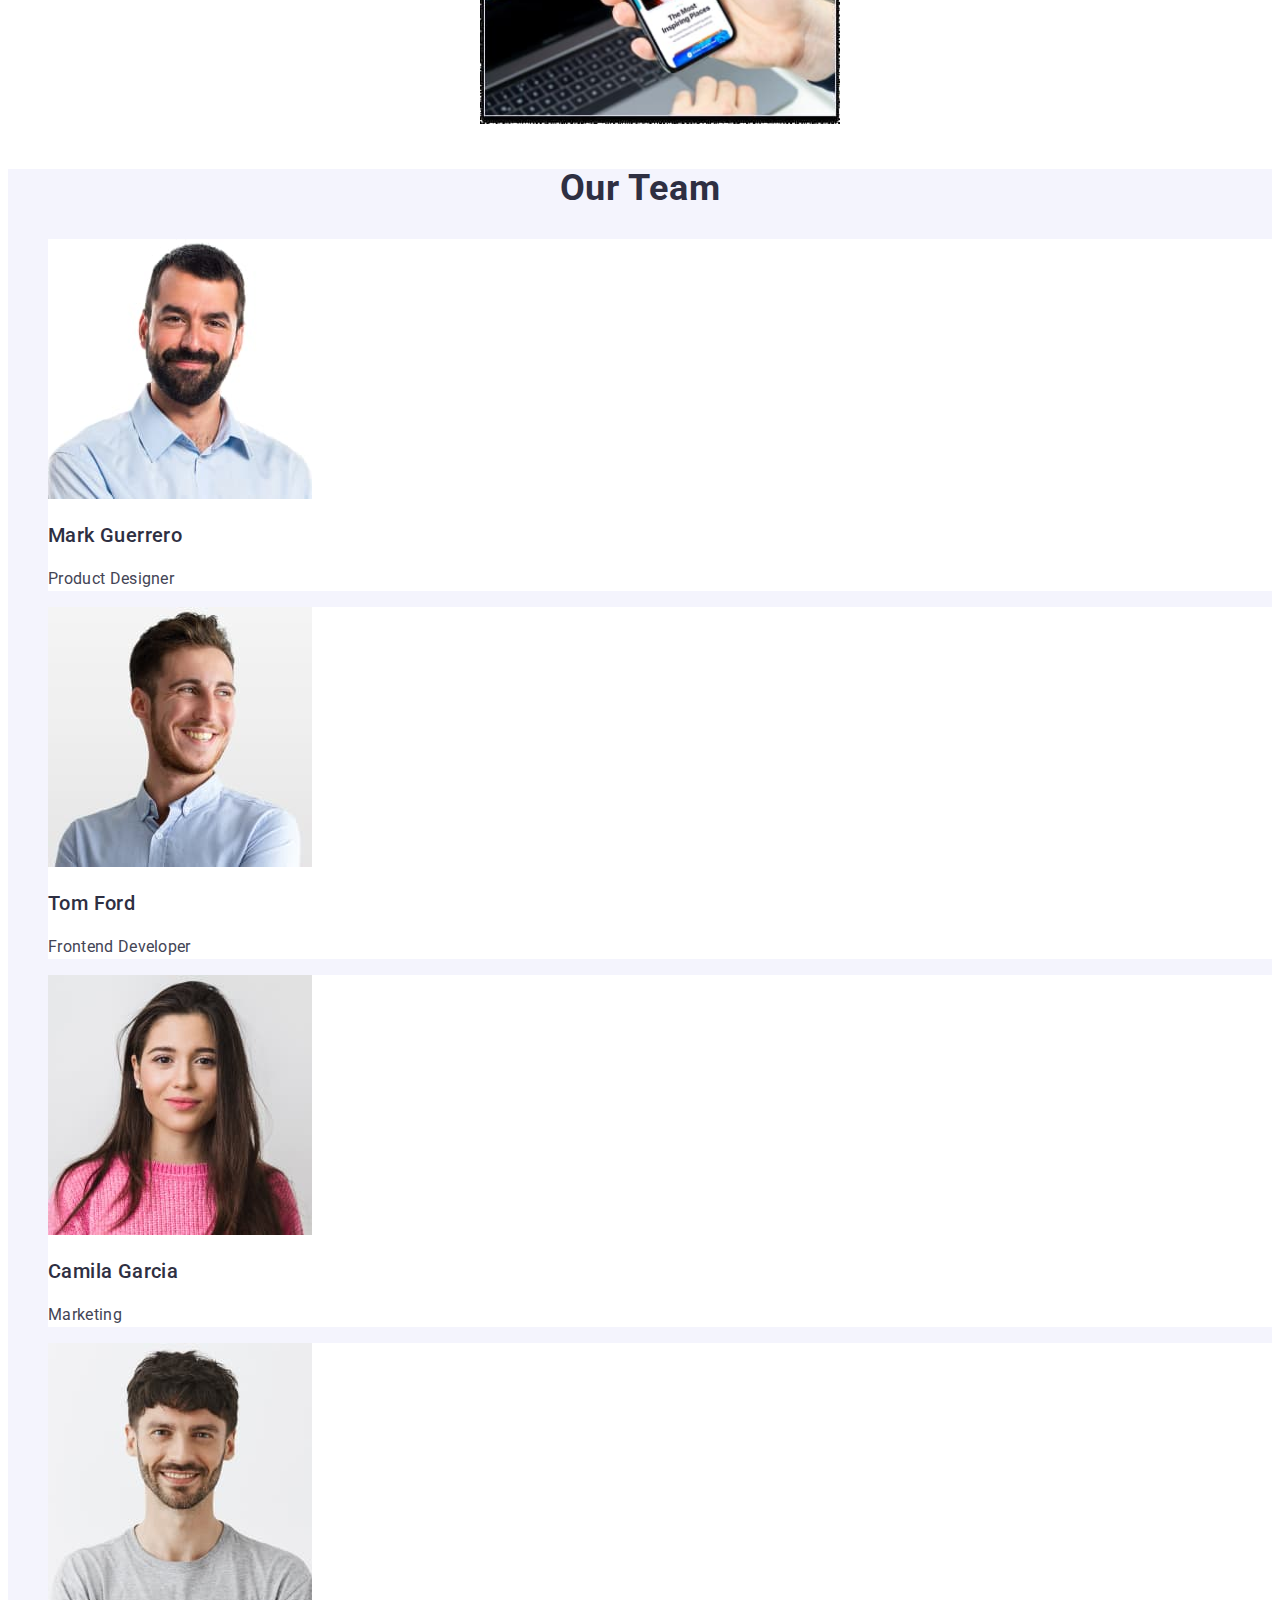
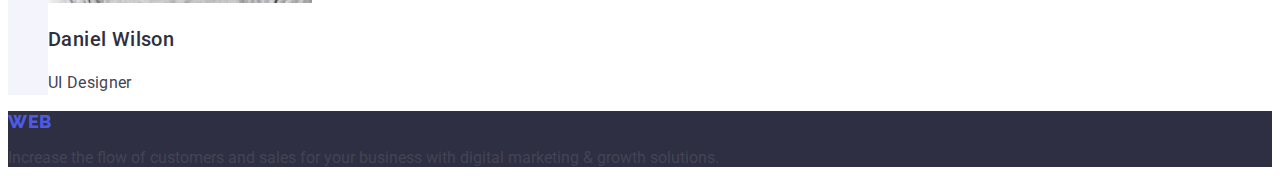
==== commit 32def4ab: "Update index.html" ====
--- a/index.html
+++ b/index.html
@@ -42,7 +42,7 @@
   <main>
     <section class="sectionindex">
       <!--1-->
-      <h1 class="h1index">Effective Solutions
+      <h1 class="hhindex">Effective Solutions
         for Your Business</h1>
       <button type="button" class="buttonorder">Order Service</button>
     </section>
@@ -91,24 +91,24 @@
       <!--4-->
       <h2 class="section-four">Our Team</h2>
       <ul class="list">
-        <li class="section4-li">
+        <li class="sectionfour-li">
           <img src="./images/section3/mark-guererro.jpg" alt="human" width="264" height="260" />
-          <h3 class="section-3h">Mark Guerrero</h3>
+          <h3 class="sectionthree-h">Mark Guerrero</h3>
           <p class="sectiontwo-p">Product Designer</p>
         </li>
-        <li class="section4-li">
+        <li class="sectionfour-li">
           <img src="./images/section3/tom-ford.jpg" alt="human" width="264" height="260" />
-          <h3 class="section-3h">Tom Ford</h3>
+          <h3 class="sectionthree-h">Tom Ford</h3>
           <p class="sectiontwo-p">Frontend Developer</p>
         </li>
-        <li class="section4-li">
+        <li class="sectionfour-li">
           <img src="./images/section3/camila-garcia.jpg" alt="girl" width="264" height="260" />
-          <h3 class="section-3h">Camila Garcia</h3>
+          <h3 class="sectionthree-h">Camila Garcia</h3>
           <p class="sectiontwo-p">Marketing</p>
         </li>
-        <li class="section4-li">
+        <li class="sectionfour-li">
           <img src="./images/section3/daniel-wilson.jpg" alt="human" width="264" height="260" />
-          <h3 class="section-3h">Daniel Wilson</h3>
+          <h3 class="sectionthree-h">Daniel Wilson</h3>
           <p class="sectiontwo-p">UI Designer</p>
         </li>
       </ul>
--- a/css/styles.css
+++ b/css/styles.css
@@ -21,7 +21,7 @@
   color: #4d5ae5;
 }
 .class-span{
-  color: #f4f4fd;
+  color: #2e2f42;
 }
 
 /*NAV*/
@@ -90,8 +90,8 @@
                       /*2 ul*/
 
 
-                    /*2 ul*/
-.list-2{
+/*sekcia 1 h*/
+.list-twoh{
   font-weight: 500;
   font-size: 20px;
   line-height: 1.2;
@@ -139,7 +139,7 @@
 .sectionindex{
   background-color: #2e2f42;
 }
-.h1index{
+.hhindex{
   font-size: 56px;
   line-height: 1.07;
   text-align: center;
@@ -203,11 +203,11 @@
   background-color: #F4F4FD;
 
 }
-.section4-li{
+.sectionfour-li{
   background-color: #FFFFFF;
 }
 /*zagolovok 4 sekcia h3*/
-.section-3h{
+.sectionthree-h{
   font-weight: 500;
   font-size: 20px;
   line-height: 1.2;
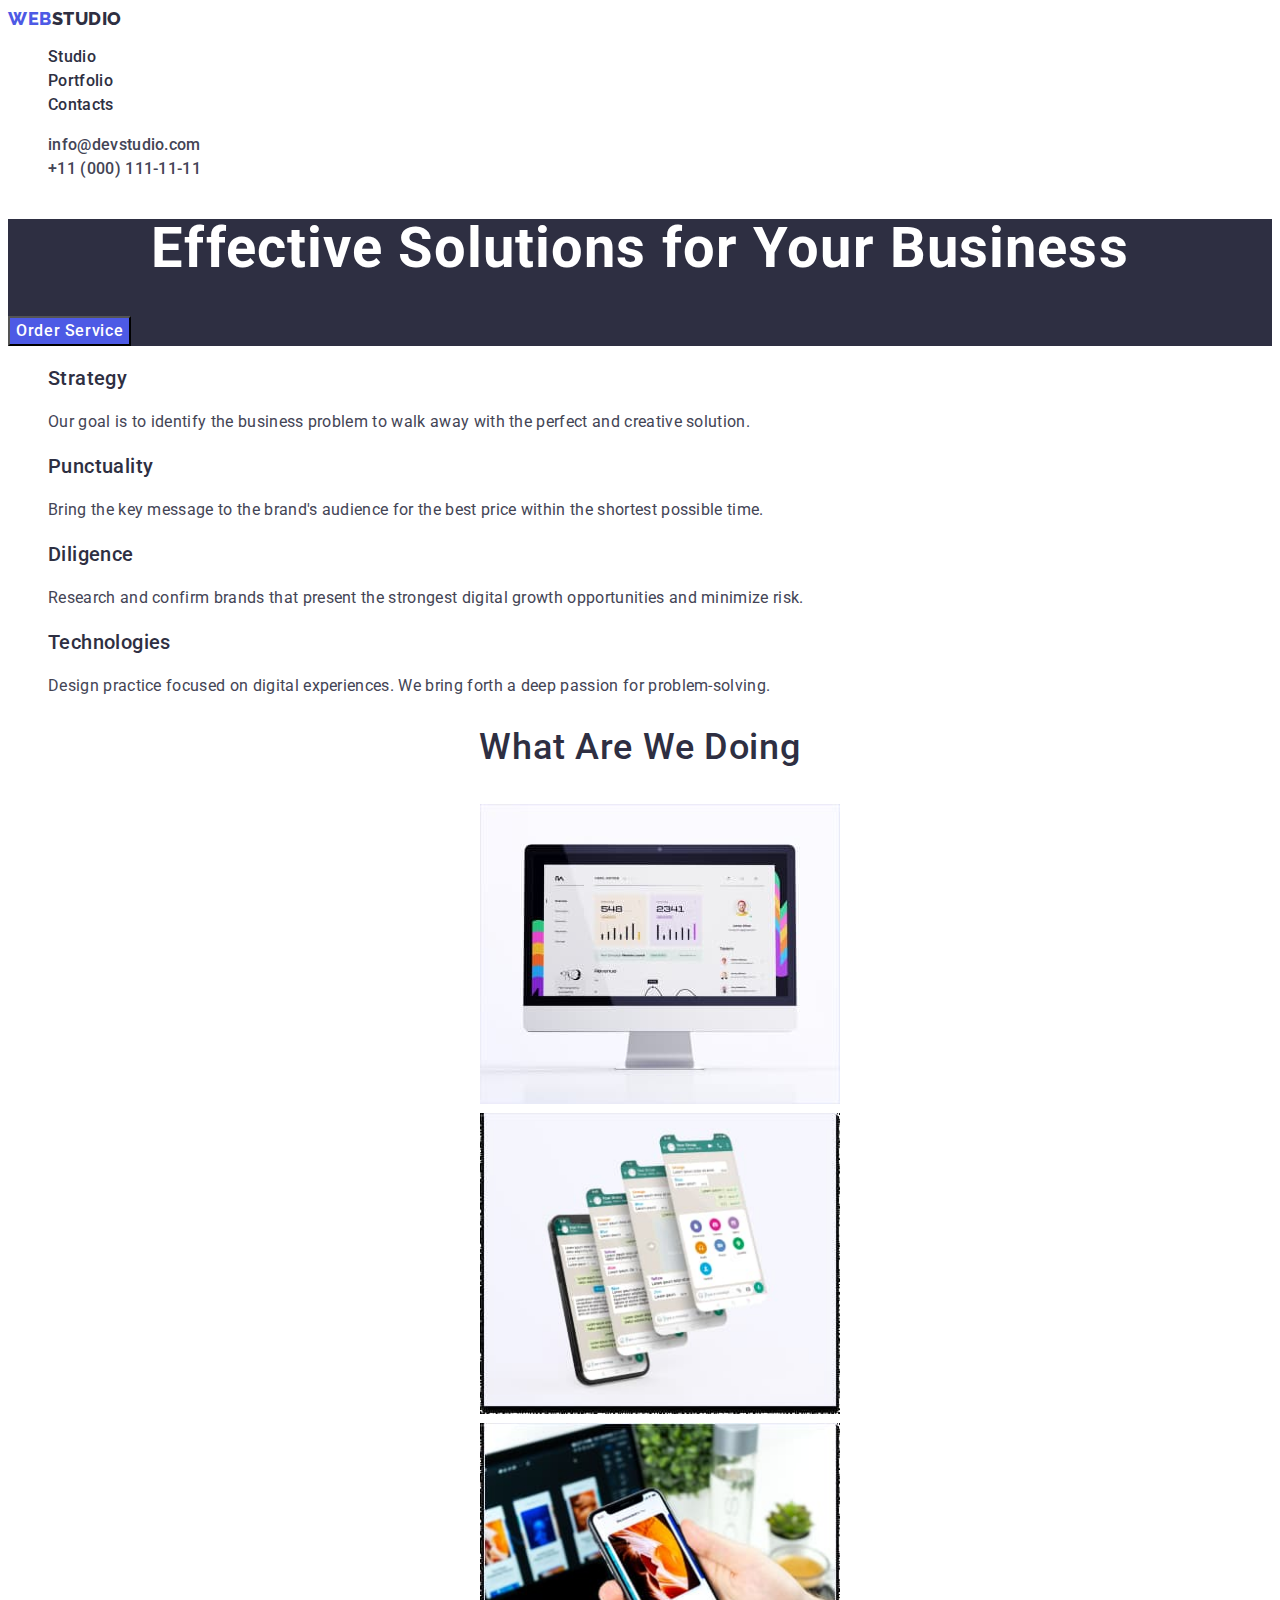
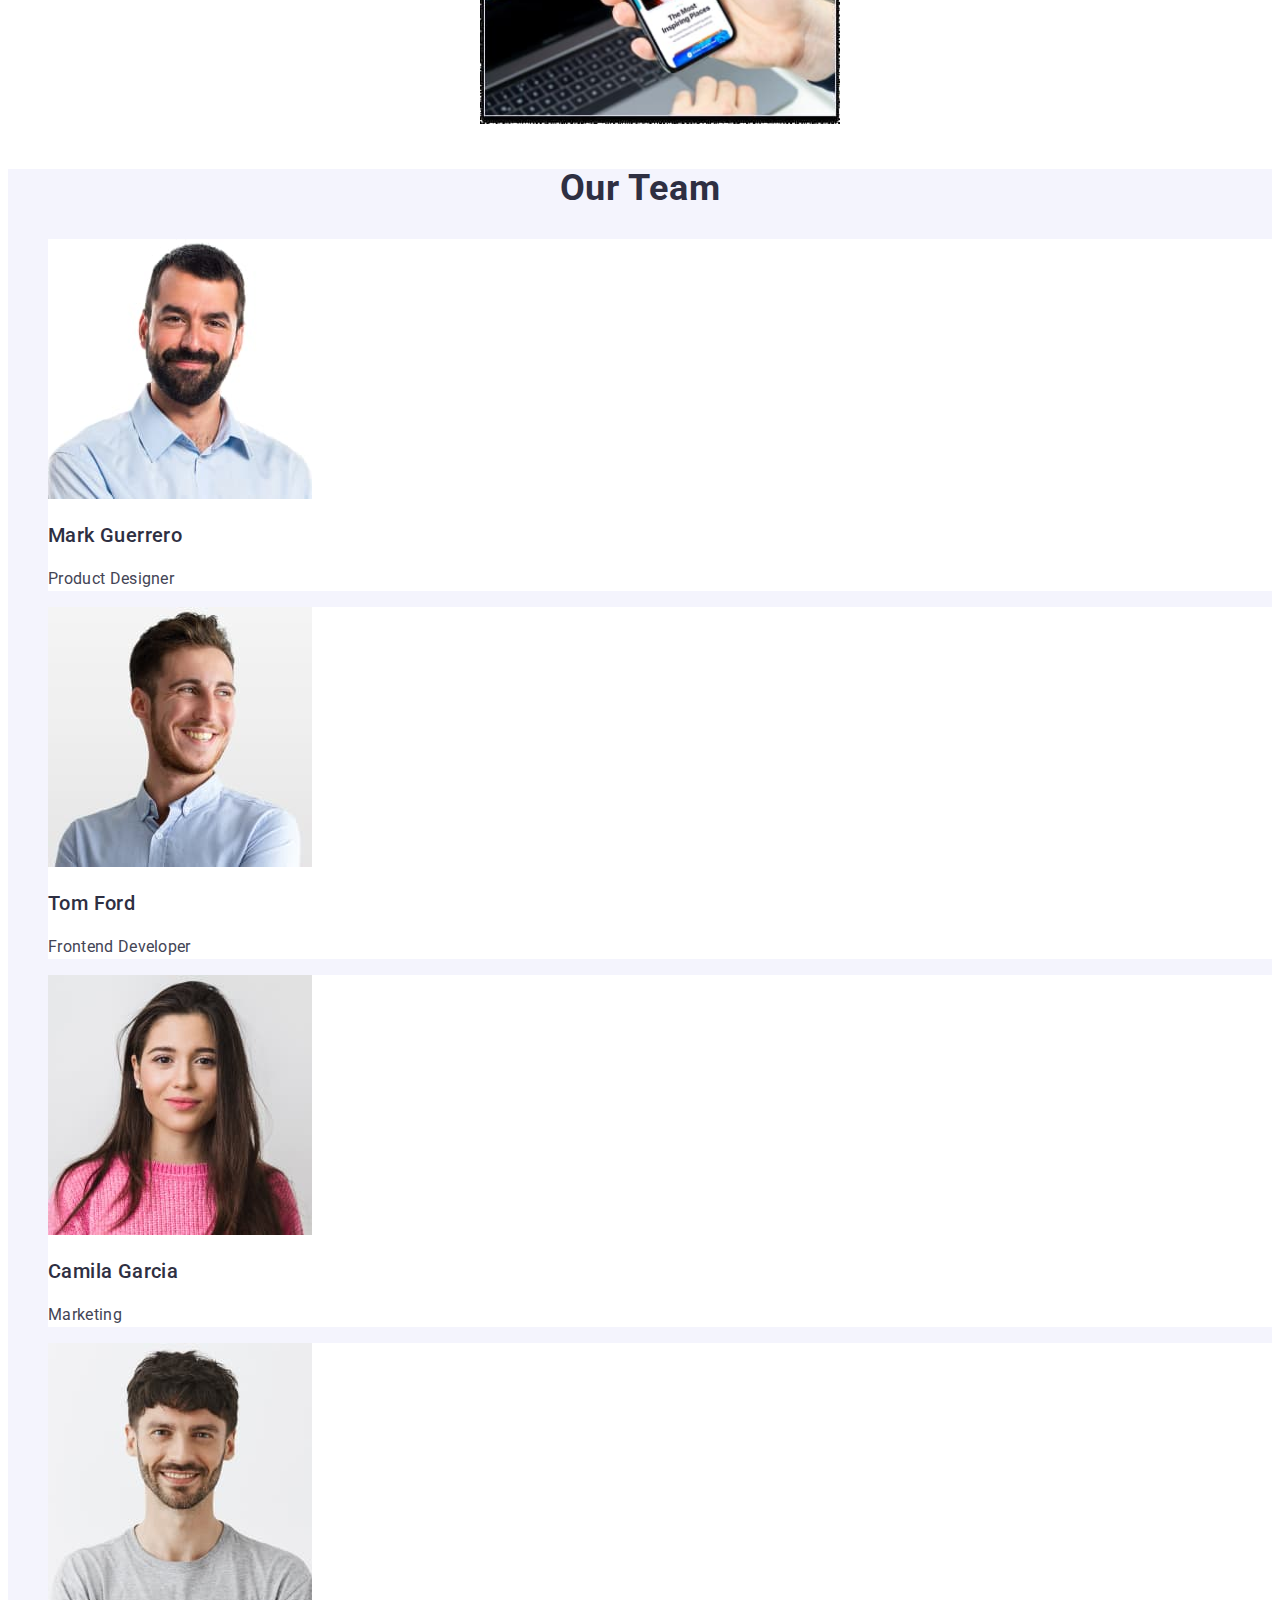
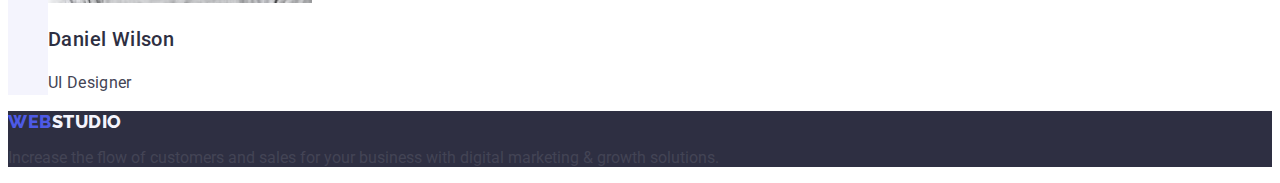
==== commit ca7cb716: "Update index.html" ====
--- a/index.html
+++ b/index.html
@@ -15,7 +15,7 @@
 <body>
   <header>
     <nav>
-      <a href="./index.html" class="logo link">Web<span class="class-span">Studio</span></a>
+      <a href="./index.html" class="logo link">Web<span class="class-spanhead">Studio</span></a>
       <ul class="list">
         <li>
           <a href="./index.html" class="link index-link">Studio</a>
--- a/css/styles.css
+++ b/css/styles.css
@@ -21,6 +21,10 @@
   color: #4d5ae5;
 }
 .class-span{
+  color: #f4f4fd;
+}
+
+.class-spanhead{
   color: #2e2f42;
 }
 
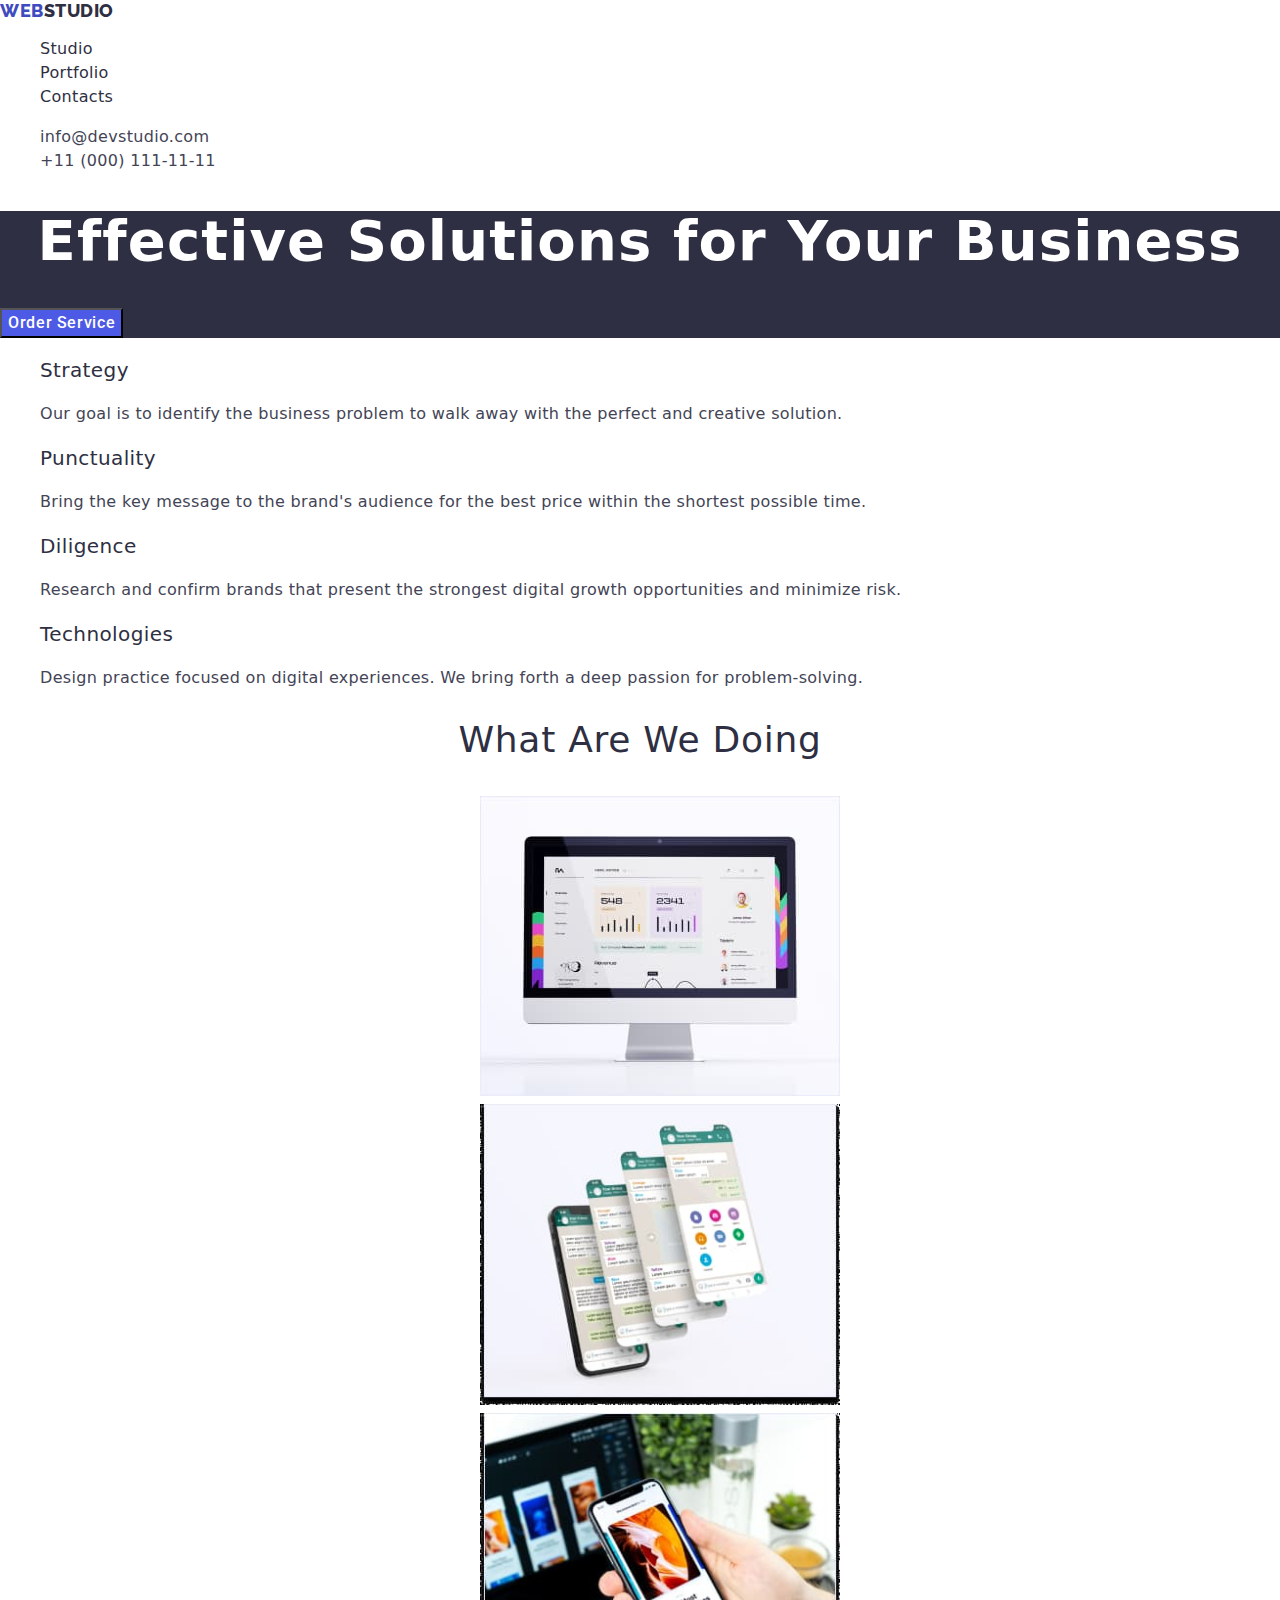
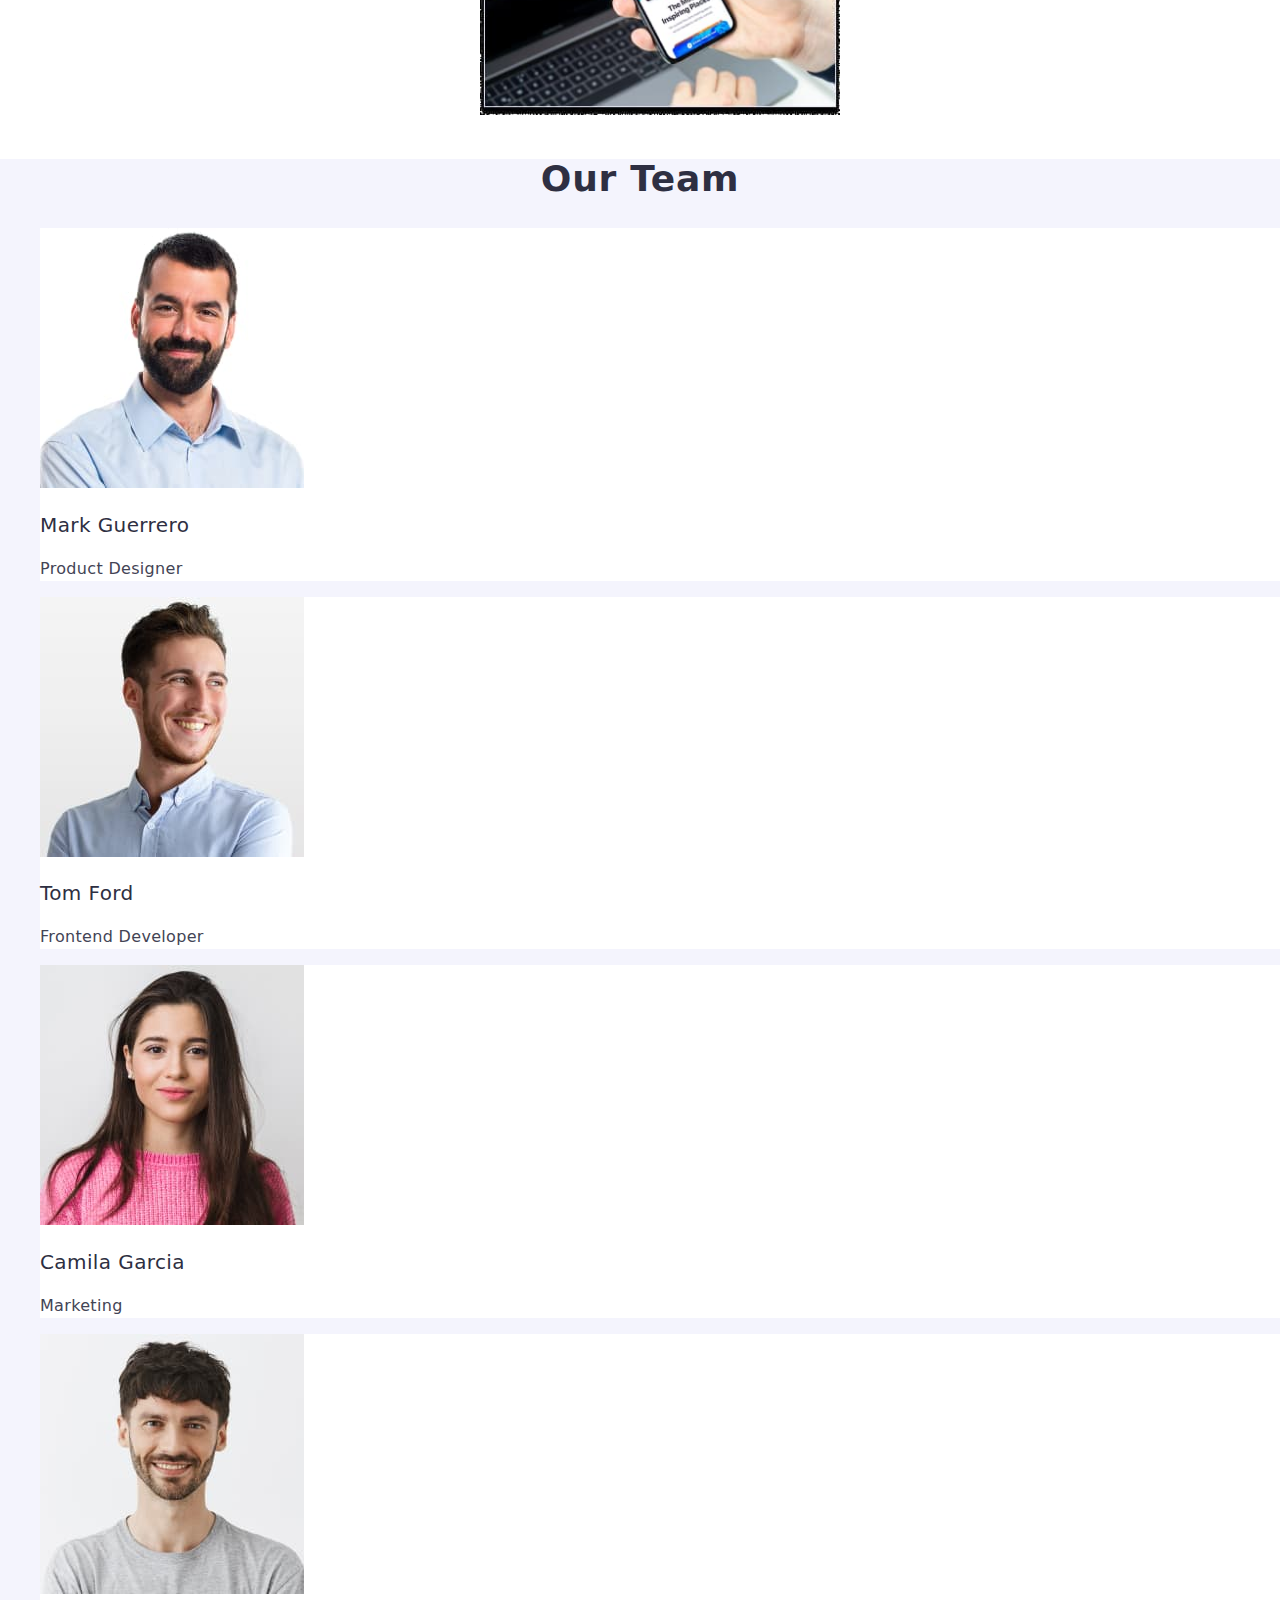
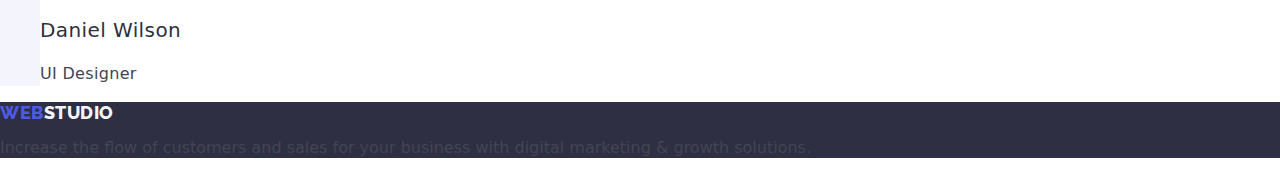
==== commit 8ed4870d: "Update index.html" ====
--- a/index.html
+++ b/index.html
@@ -8,8 +8,10 @@
   <title>WebStudio</title>
   <link rel="preconnect" href="https://fonts.googleapis.com">
   <link rel="preconnect" href="https://fonts.gstatic.com" crossorigin>
-  <link href="https://fonts.googleapis.com/css2?family=Raleway:wght@800&family=Roboto:wght@400;500;700;900&display=swap" rel="stylesheet">
+  <link href="https://fonts.googleapis.com/css2?family=Raleway:wght@800&family=Roboto:wght@400;500;700;900&display=swap"
+    rel="stylesheet">
   <link rel="stylesheet" href="./css/styles.css">
+  <link rel="stylesheet" href="https://cdn.jsdelivr.net/npm/modern-normalize@1.1.0/modern-normalize.css">
 </head>
 
 <body>
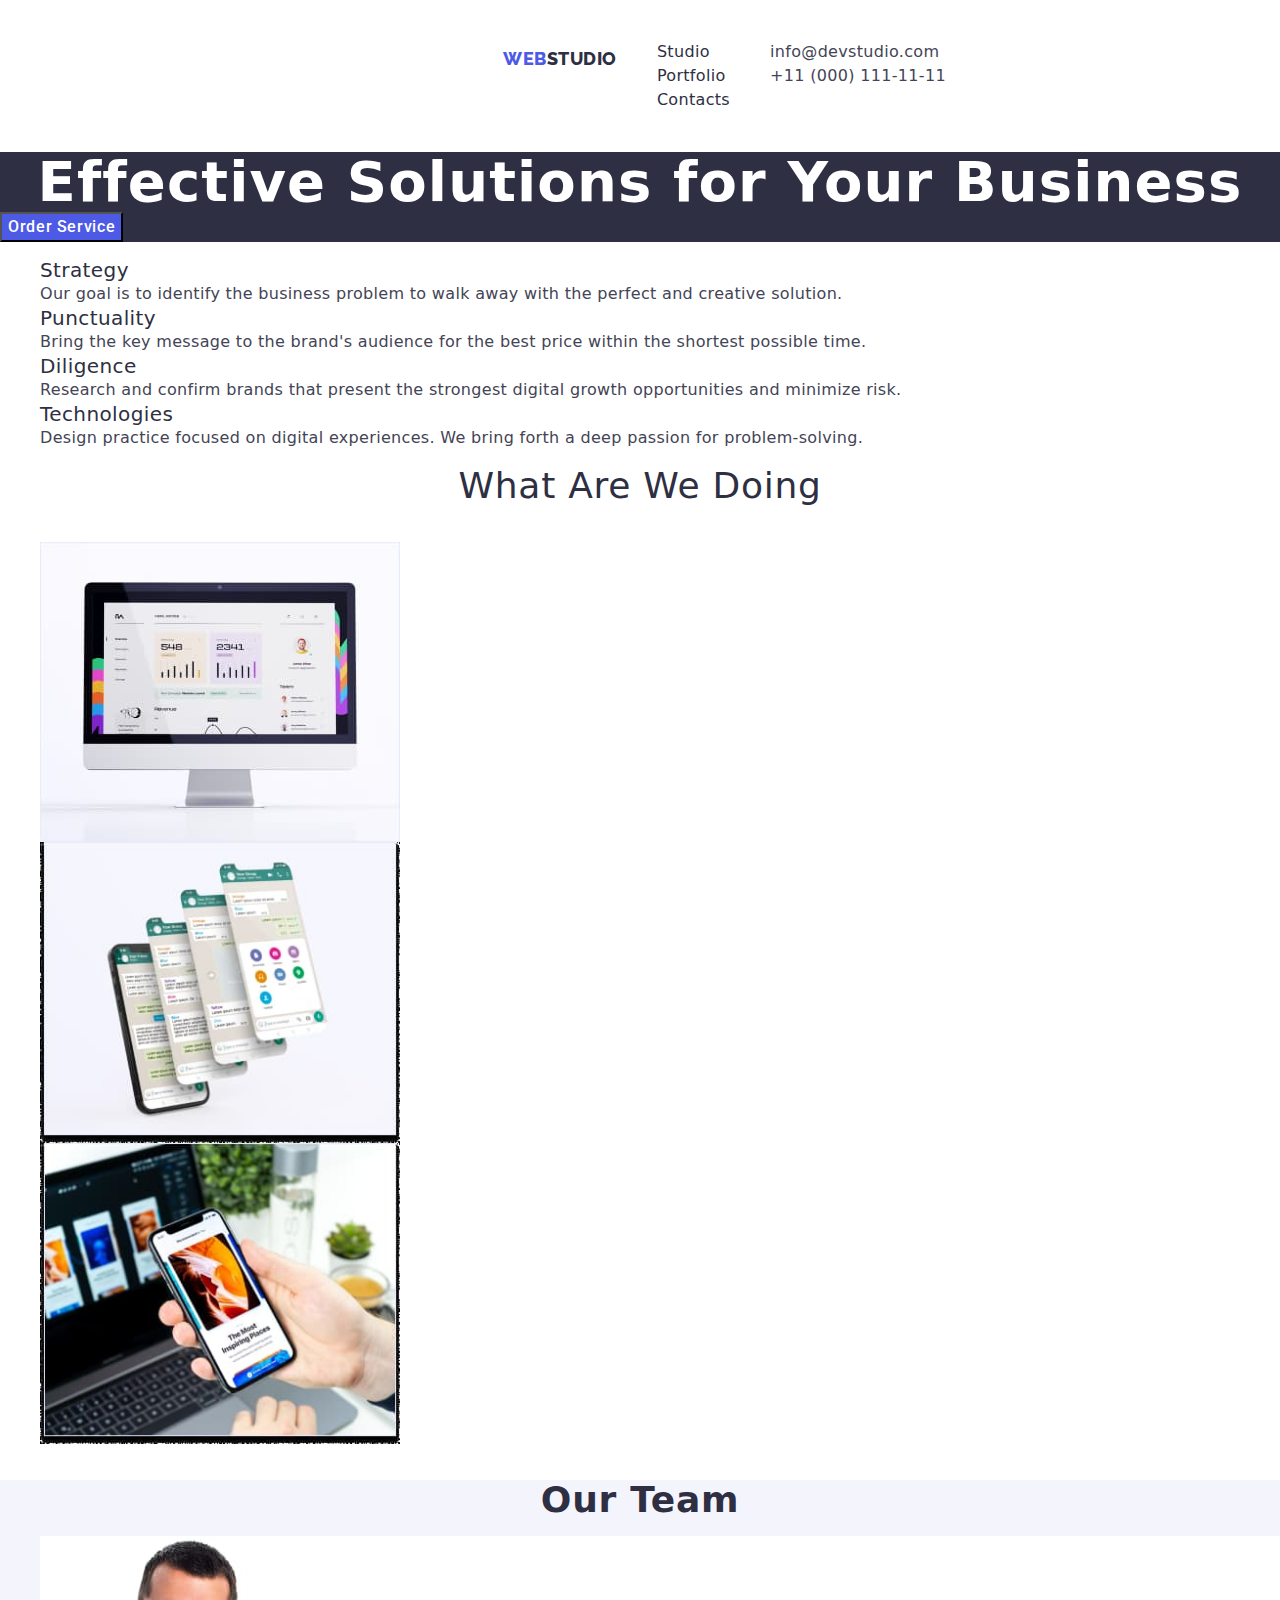
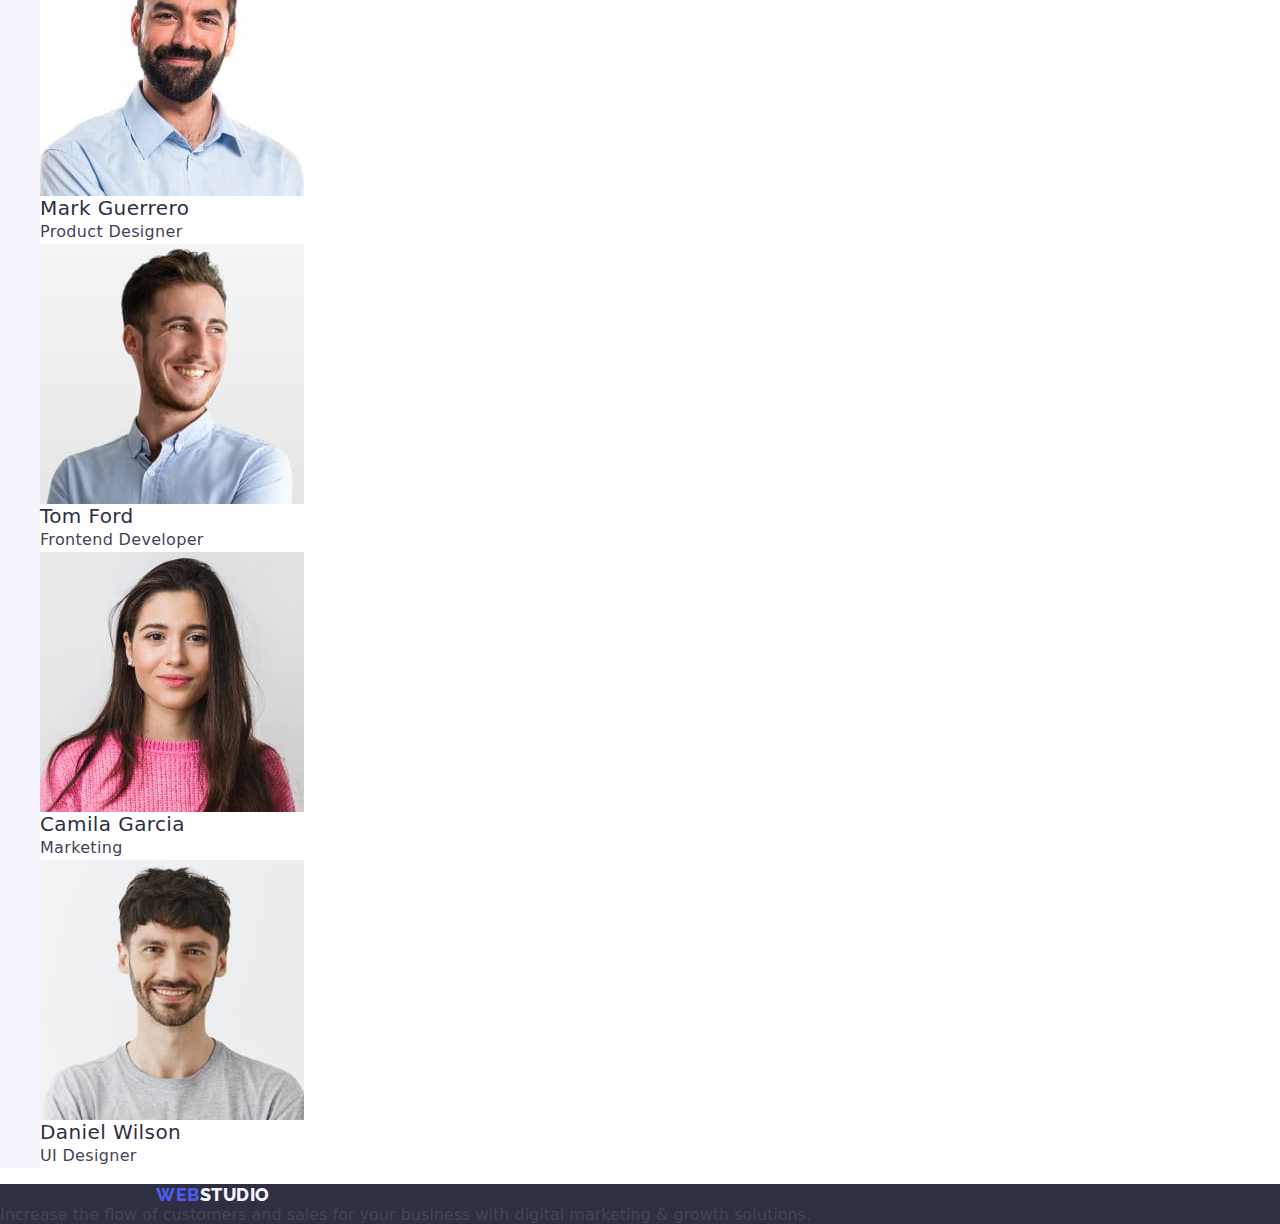
==== commit c561204e: "Update index.html" ====
--- a/index.html
+++ b/index.html
@@ -17,29 +17,30 @@
 <body>
   <header>
     <nav>
-      <a href="./index.html" class="logo link">Web<span class="class-spanhead">Studio</span></a>
-      <ul class="list">
+      <a href="./index.html" class="logo link logo-header">Web<span class="class-spanhead">Studio</span></a>
+      <ul class="list head-ul">
         <li>
-          <a href="./index.html" class="link index-link">Studio</a>
+          <a href="./index.html" class="link index-link index-studio">Studio</a>
         </li>
-        <li>
-          <a href="./portfolio.html" class="link index-link">Portfolio</a>
+        <li class="li-portfolio-index">
+          <a href="./portfolio.html" class="link index-link link-portfolioindex">Portfolio</a>
         </li>
-        <li>
+        <li class="contacts-link-index">
           <a href="" class="link index-link">Contacts</a>
         </li>
       </ul>
+      <address class="addres_header">
+        <ul class="list adress-ulindex">
+          <li class="adress-mail-li-index">
+            <a href="mailto:info@devstudio.com" class="link mail mail-index">info@devstudio.com</a>
+          </li>
+          <li class="li-number-adress-index-header">
+            <a href="tel:+110001111111" class="link mail number-adress-index-header">+11 (000) 111-11-11</a>
+          </li>
+        </ul>
+      </address>
     </nav>
-    <address class="addres_header">
-      <ul class="list">
-        <li>
-          <a href="mailto:info@devstudio.com" class="link mail">info@devstudio.com</a>
-        </li>
-        <li>
-          <a href="tel:+110001111111" class="link mail">+11 (000) 111-11-11</a>
-        </li>
-      </ul>
-    </address>
+
   </header>
   <main>
     <section class="sectionindex">
@@ -51,23 +52,23 @@
     <section class="sectiontwoindex">
       <!--section 2-->
       <h2 hidden class="hsection">Advantage</h2>
-      <ul class="list">
-        <li>
+      <ul class="list section-two-ul">
+        <li class="section-two-li-one-index">
           <h3 class="sectiontwoh">Strategy</h3>
           <p class="sectiontwo-p">Our goal is to identify the business problem to walk away with the perfect and
             creative solution.</p>
         </li>
-        <li>
+        <li class="section-two-li-two-index">
           <h3 class="sectiontwoh">Punctuality</h3>
           <p class="sectiontwo-p">Bring the key message to the brand's audience for the best price within the shortest
             possible time.</p>
         </li>
-        <li>
+        <li class="section-two-li-three-index">
           <h3 class="sectiontwoh">Diligence</h3>
           <p class="sectiontwo-p">Research and confirm brands that present the strongest digital growth opportunities
             and minimize risk.</p>
         </li>
-        <li>
+        <li class="section-two-li-four-index">
           <h3 class="sectiontwoh">Technologies</h3>
           <p class="sectiontwo-p">Design practice focused on digital experiences. We bring forth a deep passion for
             problem-solving.</p>
@@ -76,12 +77,12 @@
     </section>
     <section class="sectionthreeindex">
       <!--section 3-->
-      <h2 class="section-threeh">What are we doing</h2>
-      <ul class="list">
+      <h2 class="section-threeh section-threeh-h-two">What are we doing</h2>
+      <ul class="list ul-section-three-index">
         <li>
           <img src="./images/section2/img-1.jpg" alt="computer" width="360" />
         </li>
-        <li>
+        <li class="li-two-section-three">
           <img src="./images/section2/img-2.jpg" alt="smartphone" width="360" />
         </li>
         <li>
@@ -91,33 +92,33 @@
     </section>
     <section class="sectionfourindex">
       <!--4-->
-      <h2 class="section-four">Our Team</h2>
-      <ul class="list">
-        <li class="sectionfour-li">
+      <h2 class="section-four h-two-section-four">Our Team</h2>
+      <ul class="list ul-four-section-index">
+        <li class="sectionfour-li section-four-li-one">
           <img src="./images/section3/mark-guererro.jpg" alt="human" width="264" height="260" />
-          <h3 class="sectionthree-h">Mark Guerrero</h3>
-          <p class="sectiontwo-p">Product Designer</p>
+          <h3 class="sectionthree-h h-mark">Mark Guerrero</h3>
+          <p class="sectiontwo-p p-mark-guerrero">Product Designer</p>
         </li>
-        <li class="sectionfour-li">
+        <li class="sectionfour-li section-four-li-two">
           <img src="./images/section3/tom-ford.jpg" alt="human" width="264" height="260" />
-          <h3 class="sectionthree-h">Tom Ford</h3>
-          <p class="sectiontwo-p">Frontend Developer</p>
+          <h3 class="sectionthree-h h-three-tom-ford">Tom Ford</h3>
+          <p class="sectiontwo-p p-frontend-developer">Frontend Developer</p>
         </li>
-        <li class="sectionfour-li">
+        <li class="sectionfour-li section-four-li-three">
           <img src="./images/section3/camila-garcia.jpg" alt="girl" width="264" height="260" />
-          <h3 class="sectionthree-h">Camila Garcia</h3>
-          <p class="sectiontwo-p">Marketing</p>
+          <h3 class="sectionthree-h h-camila">Camila Garcia</h3>
+          <p class="sectiontwo-p p-marketing">Marketing</p>
         </li>
-        <li class="sectionfour-li">
+        <li class="sectionfour-li section-four-li-four">
           <img src="./images/section3/daniel-wilson.jpg" alt="human" width="264" height="260" />
-          <h3 class="sectionthree-h">Daniel Wilson</h3>
-          <p class="sectiontwo-p">UI Designer</p>
+          <h3 class="sectionthree-h h-daniel-wilson">Daniel Wilson</h3>
+          <p class="sectiontwo-p p-ui-designer">UI Designer</p>
         </li>
       </ul>
     </section>
   </main>
   <footer class="fon-footer">
-    <a href="./index.html" class="logo link">Web<span class="class-span">Studio</span></a>
+    <a href="./index.html" class="logo link logo-footer-index">Web<span class="class-span">Studio</span></a>
     <p class="footer-text">Increase the flow of customers and sales for your business with digital marketing & growth
       solutions.</p>
   </footer>
--- a/css/styles.css
+++ b/css/styles.css
@@ -1,3 +1,36 @@
+/*sbros H  */
+h1 {
+  margin-top: 0;
+  margin-bottom: 0;
+}
+
+h2 {
+  margin-top: 0;
+  margin-bottom: 0;
+}
+
+h3 {
+  margin-top: 0;
+  margin-bottom: 0;
+}
+/*SBROS P */
+p {
+  margin-top: 0;
+  margin-bottom: 0;
+}
+/*   img   */
+img {
+  display: block;
+}
+/*   ADRESS   KURSIW   */
+address {
+  font-style: normal;
+}
+/*   BUTTON   */
+button {
+cursor: pointer;
+}
+
 /*PORTFOLIO*/
 /*body*/
 body{
@@ -236,3 +269,34 @@
 
 
 }
+
+/*-----Otstupy---INDEX--*/
+
+
+/*---logo---*/
+.logo {
+  box-sizing: border-box;
+    align-items: center;
+  margin-left: 156px;
+margin-top: 24px;
+margin-bottom: 24px;
+}
+/*---MENU---NAV---*/
+nav {
+display: flex;
+margin-left: 347px;
+margin-top: 24px;
+  margin-bottom: 24px;
+}
+
+
+
+
+
+
+/*---STUDIO---*/
+.index-link {
+
+}
+
+/*---PORTFOLIO---*/
